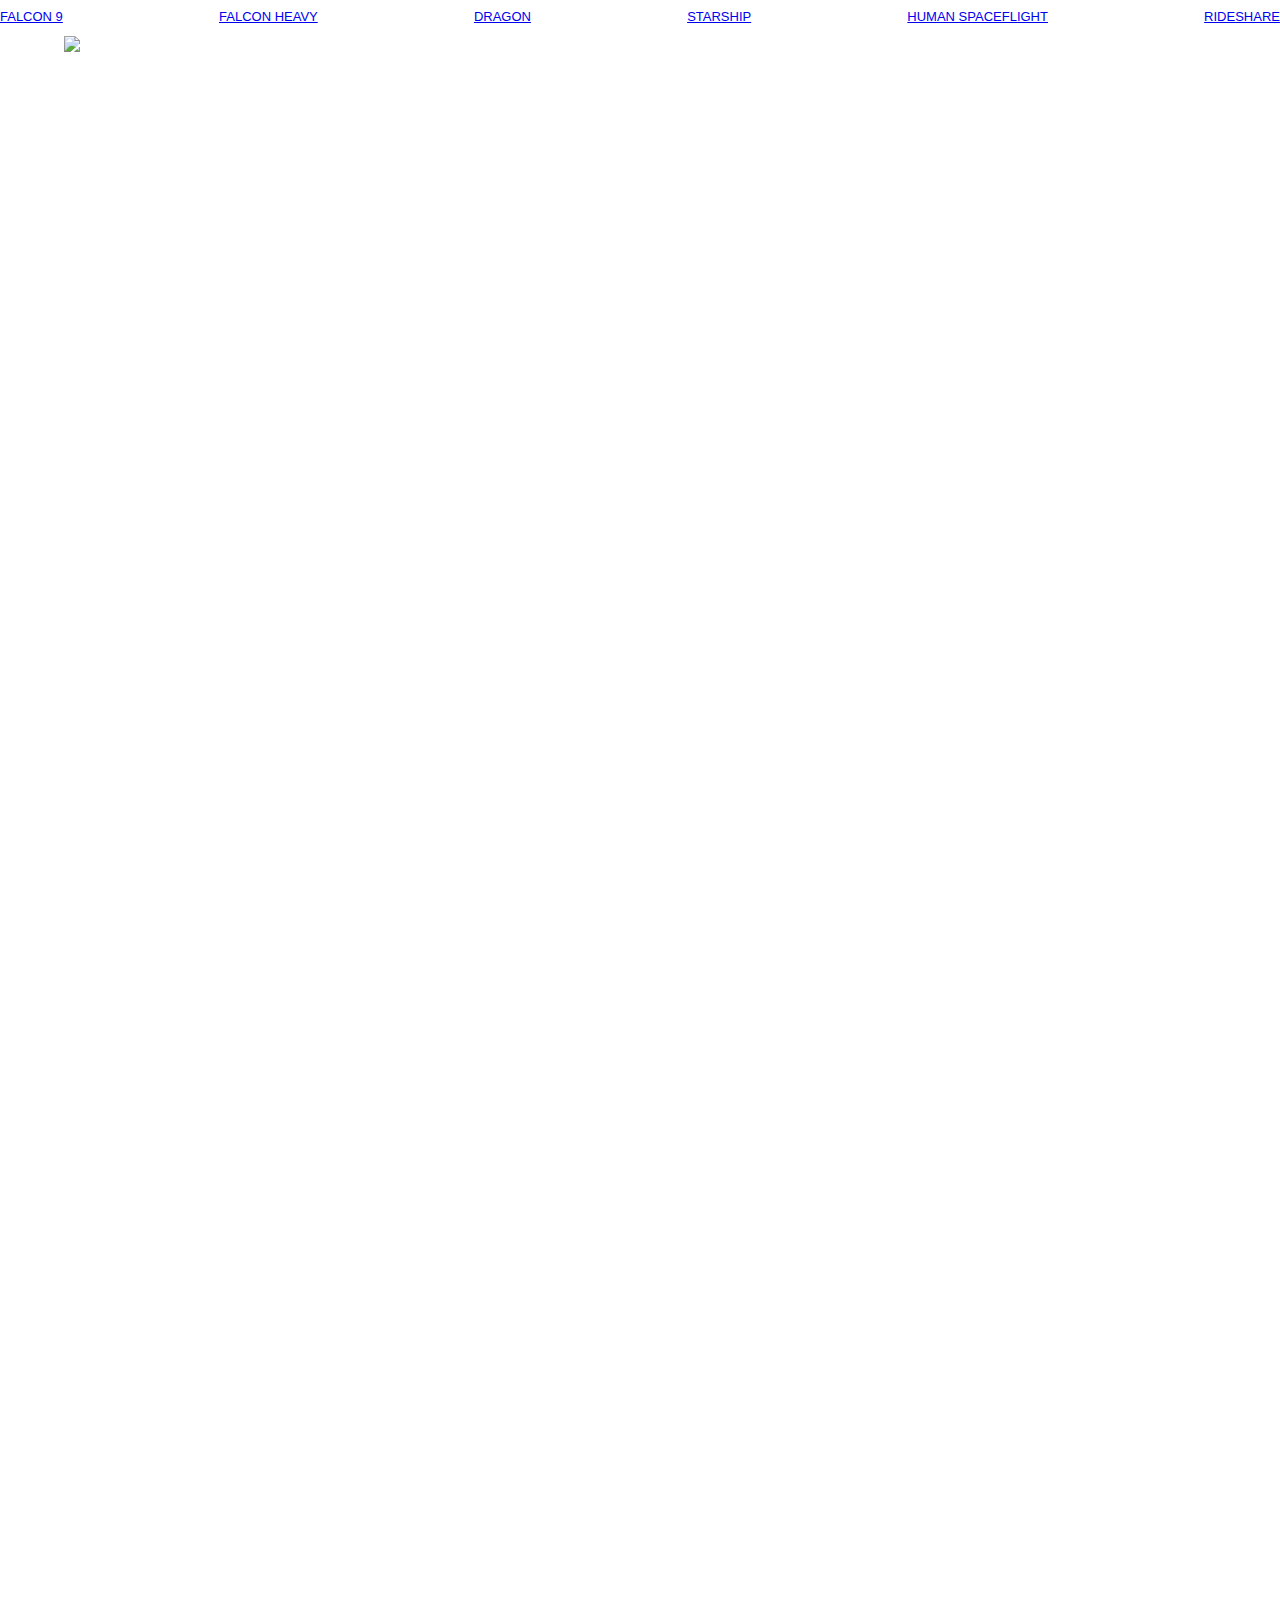
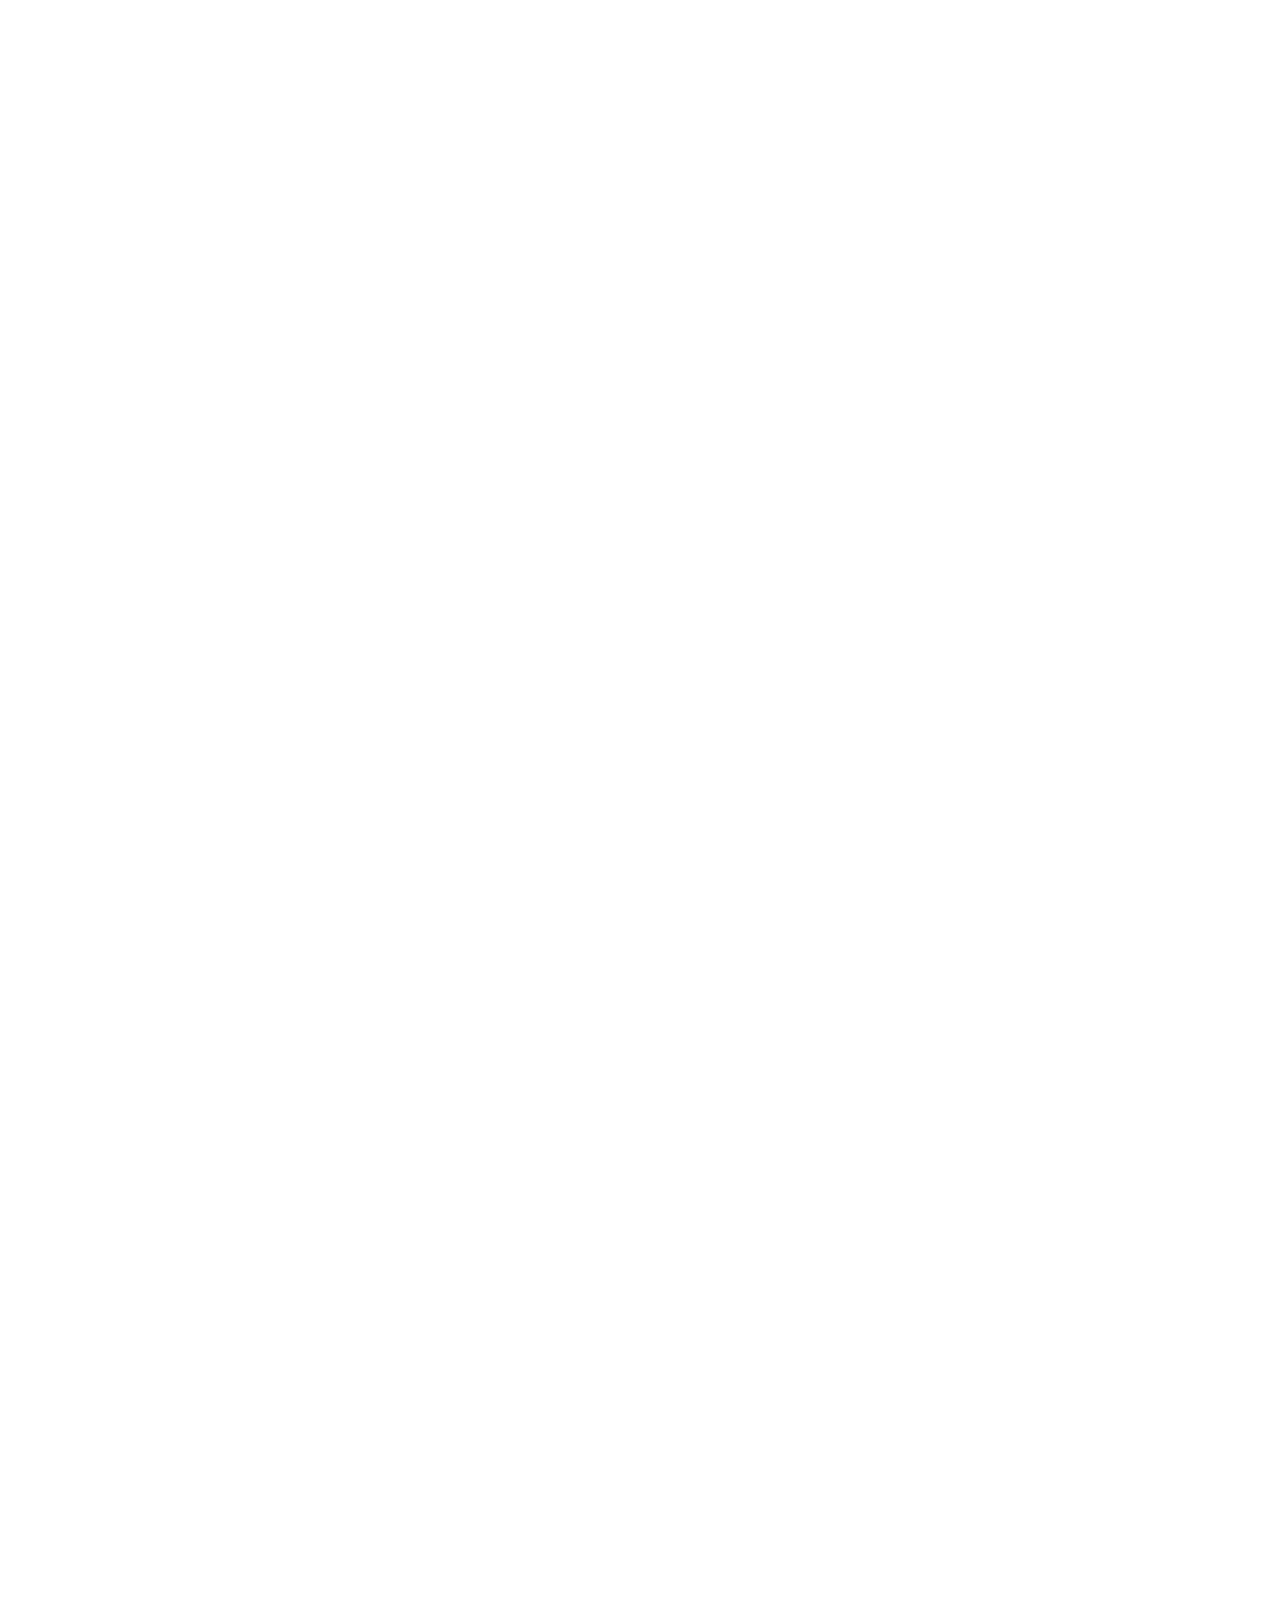
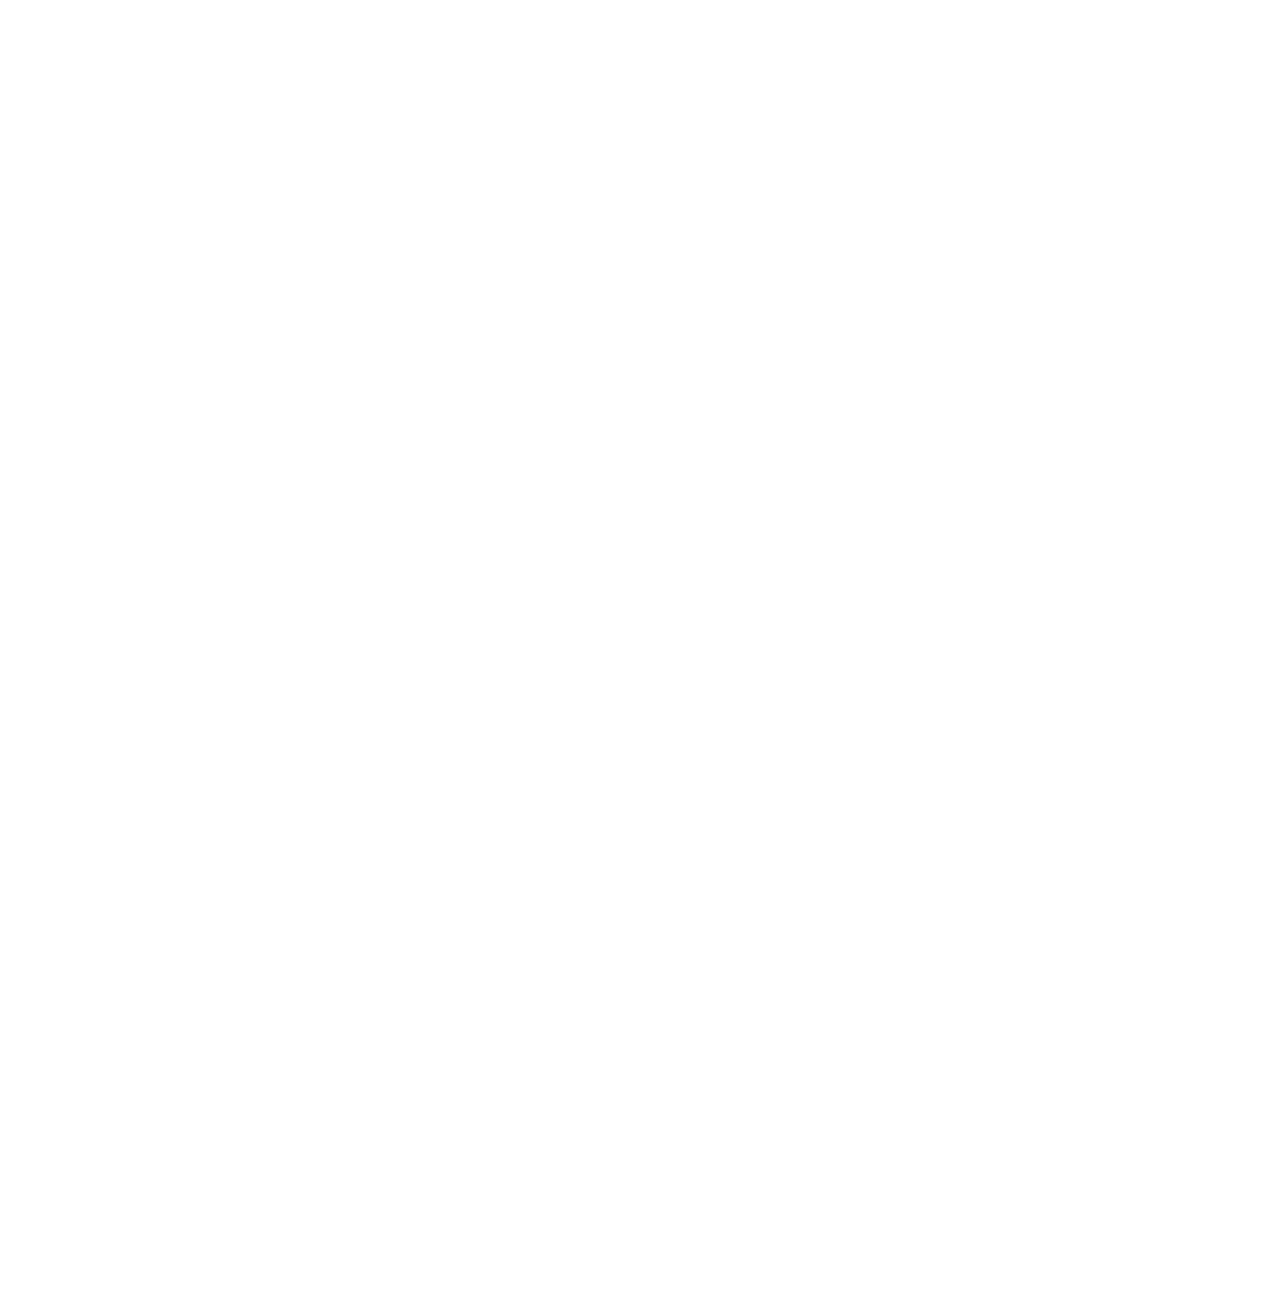
==== index.html @ b1ac3ae5 "still working on it" ====
<!DOCTYPE html>
<html>
<head>
    <title>SpaceX</title>
    <link rel="stylesheet" href="reset.css"/>
    <link rel="stylesheet" href="index.css"/>
</head>
<body>
    <header>
        <div>
            <img src="https://cdn.freebiesupply.com/logos/large/2x/spacex-logo-black-and-white.png"/>    
            <nav class="nav-bar">
                <li>
                    <a href="#"> FALCON 9 </a>
                </li>
                <li>
                    <a href="#"> FALCON HEAVY </a>
                </li>
                <li>
                    <a href="#"> DRAGON </a>
                </li>
                <li>
                    <a href="#"> STARSHIP </a>
                </li>
                <li>
                    <a href="#"> HUMAN SPACEFLIGHT </a>
                </li>
                <li>
                    <a href="#"> RIDESHARE </a>
                </li>
            </nav>
            
            <nav class="hamburger-icon" >
                <a href="#" class="navicon"></a>
            </nav> 
        </div>
    </header>
    <section class="page-1">
        
    </section>
    <section class="page-2">

    </section>
    <section class="page-3">

    </section>
    <section class="page-4">

    </section>
    <section class="page-5">

    </section>
    <footer class="footer">

    </footer>
</body>   
</html>
---- index.css ----
body {
    width: 100vw;
    height: 500vh;
}

header {
    width: 100%;
    height: 100px;
    margin: 0;
    position: absolute;
    justify-content: space-between;
    align-items: baseline;
}

/* header > div {
    list-style-type: none;
    max-width: 1000px;
    height: 100%;
    width: 100%;
    margin: 0 auto;
    display: flex;
    justify-content: space-between;
    align-items: center; */
/* } */


header img {
    width: 220px;
    position: absolute;
    display: flex;
    /* flex-direction: row; */
    /* display: block; */
    /* position: relative; */
    top: 4vh;
    left: 5vw;
    z-index: 10;
    /* margin: 4vh auto auto 5vw; */
}

/* header ul {
    /* height: 15vh; */
    /* width: 60vw;
    display: flex;
    /* flex-direction: row; */
    /* justify-content: space-between;
} */ 
  
.nav-bar {
    font-size: 13px;
    color: white;
    text-decoration: none;
    position: relative;
    display: flex;
    flex-direction: row;
    justify-content: space-between;
    align-items: baseline;
    flex-wrap: nowrap;
    list-style-type: none;
    font-family: Arial, Helvetica, sans-serif;
    margin: 10px auto;
    z-index: 11;
}

.hamburger-icon {
    height: 10px;
    width: 10px;
    color: white;
    right: 0;
    position: ;

}

.page-1 {
    width: 100vw;
    height: 100vh;
    background-image: url('https://www.spacex.com/static/images/backgrounds/starlinkstreak_desktop.webp');
    position: relative;
    background-size: cover;
    background-position: center;
}

.page-2 {
    width: 100vw;
    height: 100vh;
    background-image: url('https://cdn.discordapp.com/attachments/727541480243331142/732359443928580146/gps3_launch_desktop_02.jpg');
    position: relative;
    background-size: cover;
    background-position: center;
    
    
}

.page-3 {
    width: 100vw;
    height: 100vh;
    background-image: url('https://www.spacex.com/static/images/backgrounds/starlinkstreak_desktop.webp');
    position: relative;
    background-size: cover;
    background-position: center;
    
}

.page-4 {
    width: 100vw;
    height: 100vh;
    background-image: url('https://www.spacex.com/static/images/backgrounds/starlinkstreak_desktop.webp');
    position: relative;
    background-size: cover;
    background-position: center;
}

.page-5 {
    width: 100vw;
    height: 100vh;
    background-image: url('https://www.spacex.com/static/images/backgrounds/starlinkstreak_desktop.webp');
    position: relative;
    background-size: cover;
    background-position: center;
    
    
}

.footer {

}
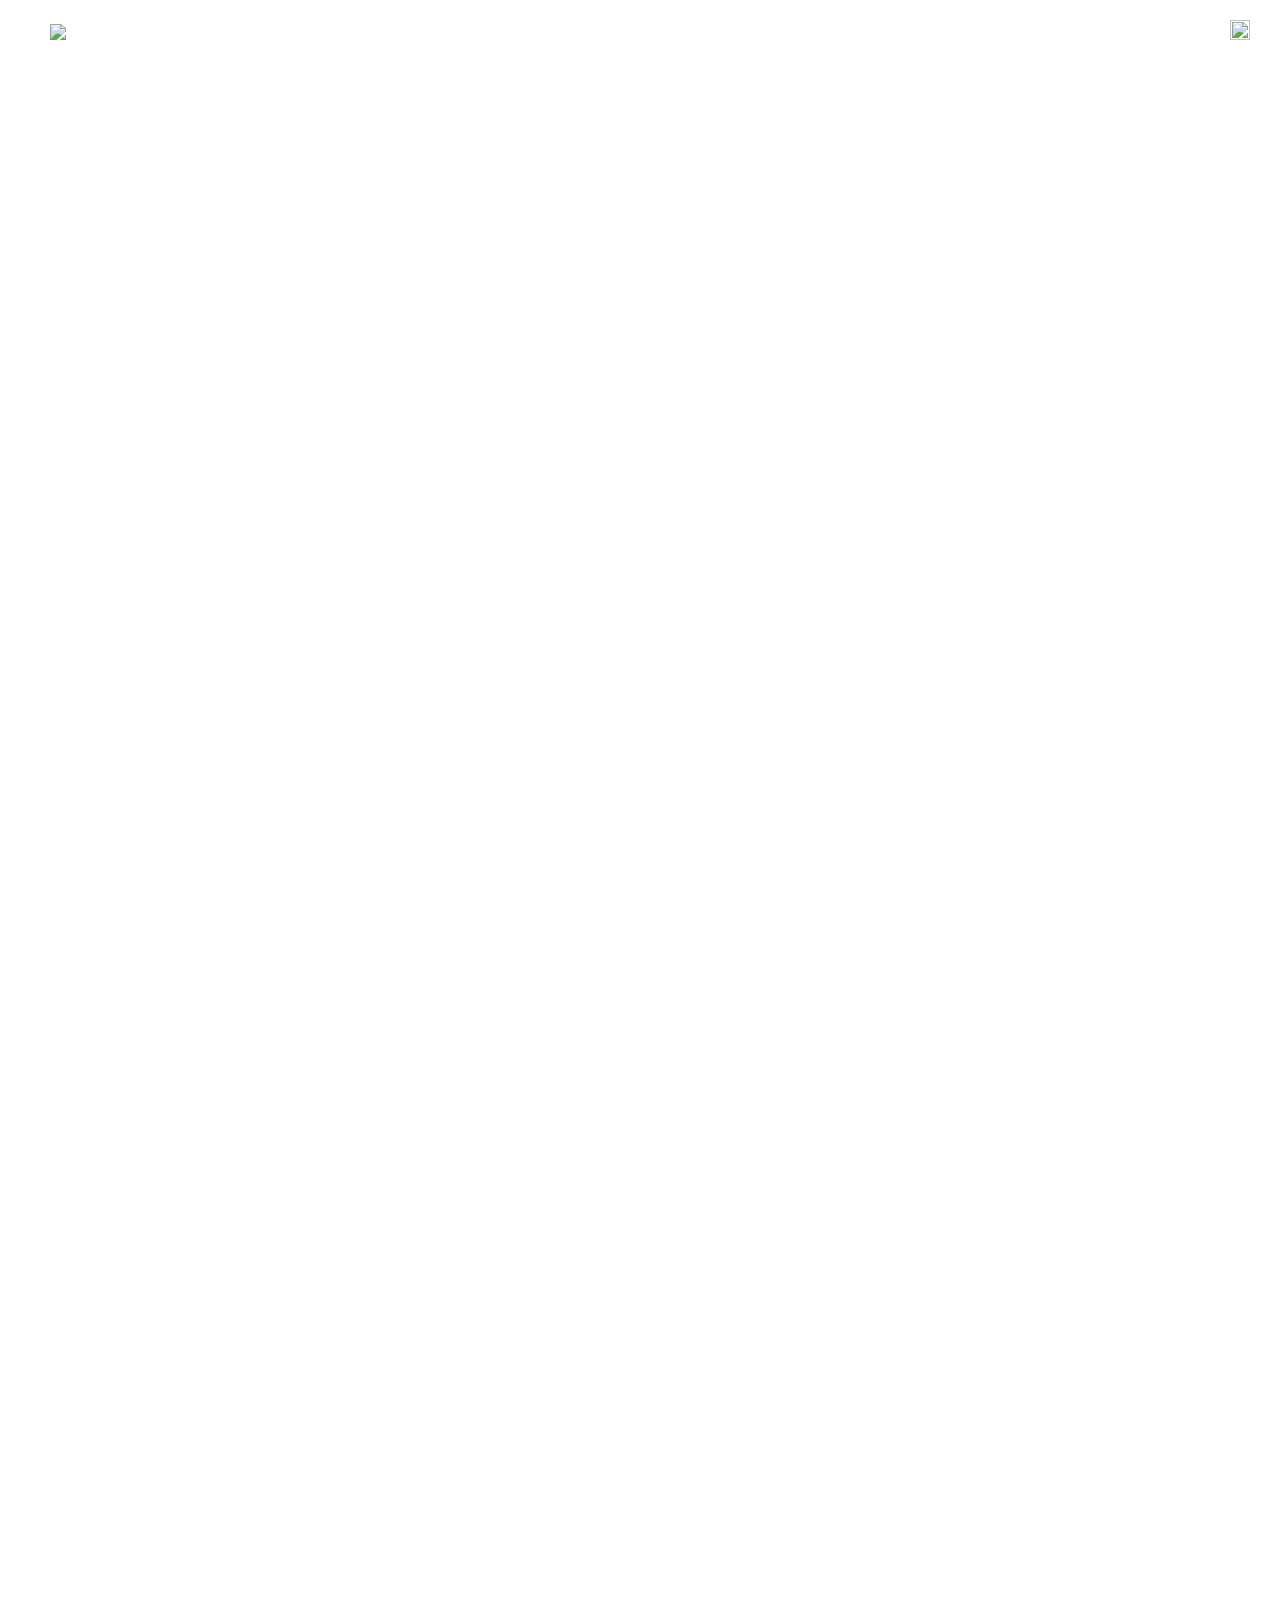
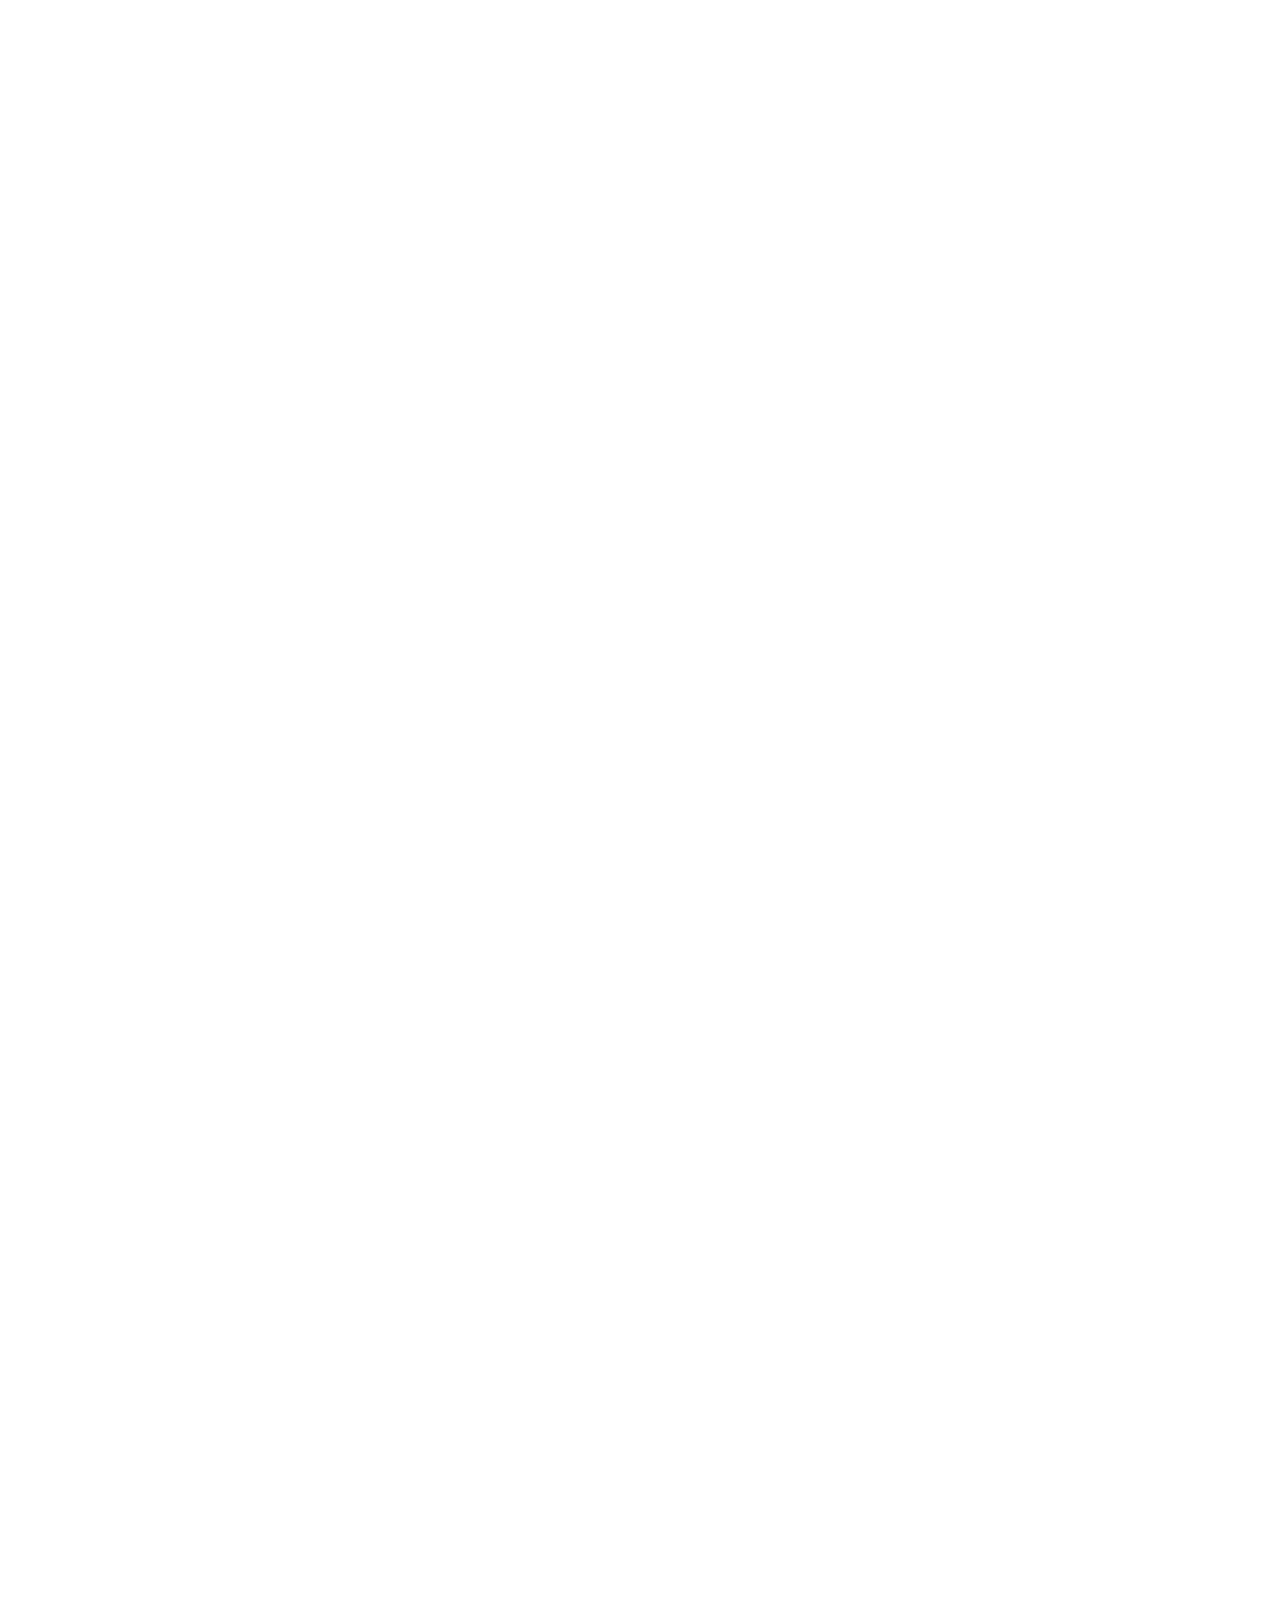
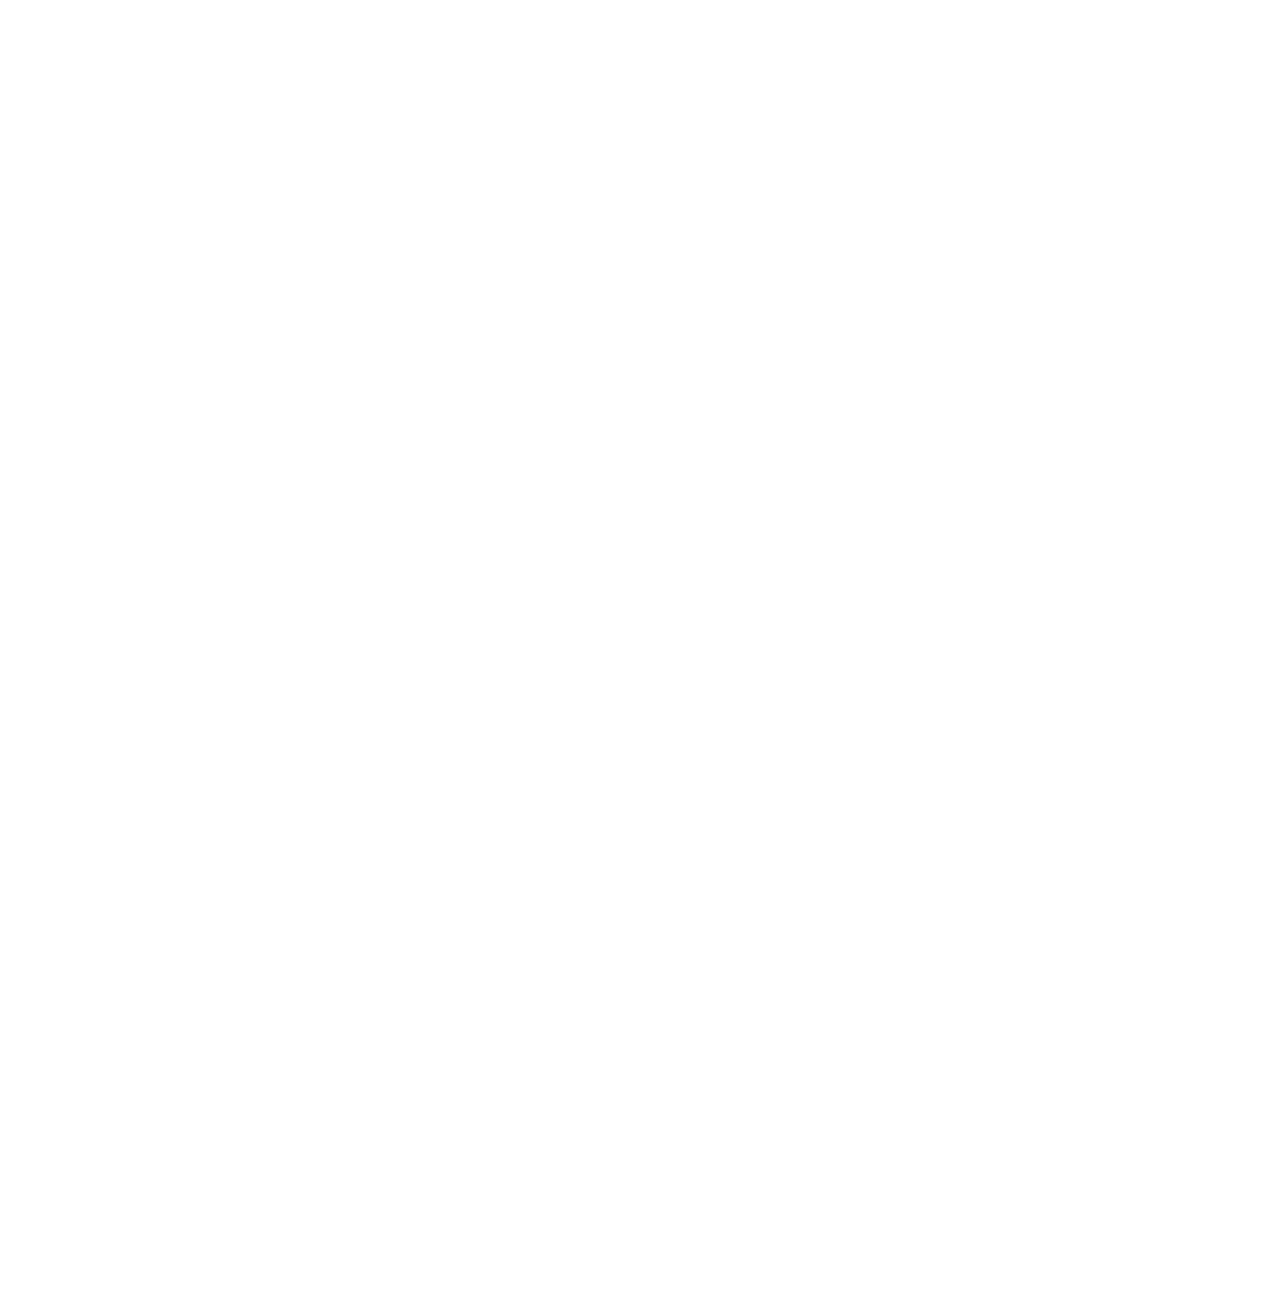
==== commit 1ebcab40: "getting close" ====
--- a/index.html
+++ b/index.html
@@ -6,49 +6,52 @@
     <link rel="stylesheet" href="index.css"/>
 </head>
 <body>
-    <header>
-        <div>
-            <img src="https://cdn.freebiesupply.com/logos/large/2x/spacex-logo-black-and-white.png"/>    
+    <section class="pages page-1">
+        <header>
+            <img class="logo" src="https://cdn.freebiesupply.com/logos/large/2x/spacex-logo-black-and-white.png"/>    
             <nav class="nav-bar">
-                <li>
-                    <a href="#"> FALCON 9 </a>
-                </li>
-                <li>
-                    <a href="#"> FALCON HEAVY </a>
-                </li>
-                <li>
-                    <a href="#"> DRAGON </a>
-                </li>
-                <li>
-                    <a href="#"> STARSHIP </a>
-                </li>
-                <li>
-                    <a href="#"> HUMAN SPACEFLIGHT </a>
-                </li>
-                <li>
-                    <a href="#"> RIDESHARE </a>
-                </li>
+                <a class="a-tag" href="#"> FALCON 9 </a>
+                <a class="a-tag" href="#"> FALCON HEAVY </a>
+                <a class="a-tag" href="#"> DRAGON </a>
+                <a class="a-tag" href="#"> STARSHIP </a>
+                <a class="a-tag" href="#"> HUMAN SPACEFLIGHT </a>
+                <a class="a-tag" href="#"> RIDESHARE </a>
             </nav>
+            <img class="hamburger-icon" src="https://previews.123rf.com/images/fokaspokas/fokaspokas1809/fokaspokas180900164/108564673-hamburger-menu-web-icon-white-icon-with-shadow-on-transparent-background.jpg"/> 
             
-            <nav class="hamburger-icon" >
-                <a href="#" class="navicon"></a>
-            </nav> 
+        </header>
+        <div class="main-page-content">
+            <h3>UPCOMING LAUNCH</h3>
+            <h1>STARLINK MISSION</h1>
+            <button>UPDATE</button>
         </div>
-    </header>
-    <section class="page-1">
-        
     </section>
-    <section class="page-2">
-
+    <section class="pages page-2">
+        <div class="main-page-content">
+            <h1>GPS III SPACE VEHICLE 03 MISSION</h1>
+            <button>REPLAY</button>
+        </div>
     </section>
-    <section class="page-3">
-
+    <section class="pages page-3">
+        <div class="main-page-content">
+            <h1 class="right-main-page-content">RETURNING HUMAN SPACEFLIGHT TO THE UNITED STATES</h1>
+            <button>LEARN MORE</button>
+        </div>
     </section>
-    <section class="page-4">
-
+    <section class="pages page-4">
+        <div class="main-page-content">
+            <h1>CREW DRAGON DOCKING SIMULATOR</h1>
+            <p class="text">Crew Dragon is designed to autonomously dock and undock with the International Space Station. However, the crew can take manual control of the spacecraft if necessary.
+            <button>TRY IT</button>
+        </div>
     </section>
-    <section class="page-5">
-
+    <section class="pages page-5">
+        <div class="main-page-content">
+            <h3>05/01/20</h3>
+            <h1>NASA SELECTS LUNAR OPTIMIZED STARSHIP</h1>
+            <p class="text">NASA selected SpaceX to develop a lunar optimized Starship to transport crew between lunar orbit and the surface of the Moon as part of NASA’s Artemis program.</p>
+            <button>LEARN MORE</button>
+        </div>
     </section>
     <footer class="footer">
 
--- a/index.css
+++ b/index.css
@@ -1,123 +1,113 @@
-body {
+/* body {
     width: 100vw;
-    height: 500vh;
-}
+    height: 100vh;
+} */
 
 header {
+    display: flex;
     width: 100%;
     height: 100px;
     margin: 0;
-    position: absolute;
+    margin-top: 20px;
     justify-content: space-between;
     align-items: baseline;
+    text-align: center;
 }
 
-/* header > div {
-    list-style-type: none;
-    max-width: 1000px;
-    height: 100%;
-    width: 100%;
-    margin: 0 auto;
+
+ .logo {
+    width: 220px;
+    margin-left: 50px;
+}
+  
+.nav-bar {
+    width: 55%;
     display: flex;
     justify-content: space-between;
-    align-items: center; */
-/* } */
-
-
-header img {
-    width: 220px;
-    position: absolute;
-    display: flex;
-    /* flex-direction: row; */
-    /* display: block; */
-    /* position: relative; */
-    top: 4vh;
-    left: 5vw;
-    z-index: 10;
-    /* margin: 4vh auto auto 5vw; */
+    padding: 0;
 }
 
-/* header ul {
-    /* height: 15vh; */
-    /* width: 60vw;
-    display: flex;
-    /* flex-direction: row; */
-    /* justify-content: space-between;
-} */ 
-  
-.nav-bar {
+.a-tag {
+    text-decoration: none;
+    color: white;
     font-size: 13px;
-    color: white;
-    text-decoration: none;
-    position: relative;
-    display: flex;
-    flex-direction: row;
-    justify-content: space-between;
-    align-items: baseline;
-    flex-wrap: nowrap;
-    list-style-type: none;
     font-family: Arial, Helvetica, sans-serif;
-    margin: 10px auto;
-    z-index: 11;
 }
 
 .hamburger-icon {
-    height: 10px;
-    width: 10px;
-    color: white;
-    right: 0;
-    position: ;
+    height: 20px;
+    width: 20px;
+    margin-right: 30px;
+    background-color: transparent;
+    color: navy;
 
 }
 
-.page-1 {
+.pages {
     width: 100vw;
     height: 100vh;
-    background-image: url('https://www.spacex.com/static/images/backgrounds/starlinkstreak_desktop.webp');
-    position: relative;
+    display: flex;   
     background-size: cover;
     background-position: center;
 }
 
+.main-page-content {
+    height: 200px;
+    width: 500px;
+    display: flex;
+    flex-direction: column;
+    justify-content: space-between;
+    color: white;
+    font-family: Arial, Helvetica, sans-serif;
+    margin-left: 50px;
+    margin-bottom: 100px;
+}
+
+h1 {
+    font-size: 45px;
+    margin-bottom: 50px;
+}
+
+h3 {
+    margin-bottom: 30px;
+}
+
+button {
+    height: 140px;
+    width: 185px;
+    background-color: transparent;
+    color: white;
+    outline: white;
+    outline-style: solid;    
+    border: none;
+}
+.page-1 {
+    background-image: url('https://www.spacex.com/static/images/backgrounds/starlinkstreak_desktop.webp');
+    flex-direction: column;
+    justify-content: space-between;
+}
+
 .page-2 {
-    width: 100vw;
-    height: 100vh;
     background-image: url('https://cdn.discordapp.com/attachments/727541480243331142/732359443928580146/gps3_launch_desktop_02.jpg');
-    position: relative;
-    background-size: cover;
-    background-position: center;
-    
-    
+    flex-direction: column;
+    justify-content: space-between;
 }
 
 .page-3 {
-    width: 100vw;
-    height: 100vh;
-    background-image: url('https://www.spacex.com/static/images/backgrounds/starlinkstreak_desktop.webp');
-    position: relative;
-    background-size: cover;
-    background-position: center;
-    
+    background-image: url('https://cdn.discordapp.com/attachments/727541480243331142/732359453621485609/home_demo2.jpg');
+    flex-direction: column;
+    justify-content: space-between;
 }
 
 .page-4 {
-    width: 100vw;
-    height: 100vh;
-    background-image: url('https://www.spacex.com/static/images/backgrounds/starlinkstreak_desktop.webp');
-    position: relative;
-    background-size: cover;
-    background-position: center;
+    background-image: url('https://www.spacex.com/static/images/content/iss_docking_sim.jpg'); 
+    /* put this in html. use background color black, img. */
 }
 
 .page-5 {
-    width: 100vw;
-    height: 100vh;
-    background-image: url('https://www.spacex.com/static/images/backgrounds/starlinkstreak_desktop.webp');
-    position: relative;
-    background-size: cover;
-    background-position: center;
-    
-    
+    background-image: url('https://cdn.discordapp.com/attachments/727541480243331142/732359453847978074/home_moon.jpg');
+    flex-direction: column;
+    justify-content: space-between;
 }
 
 .footer {
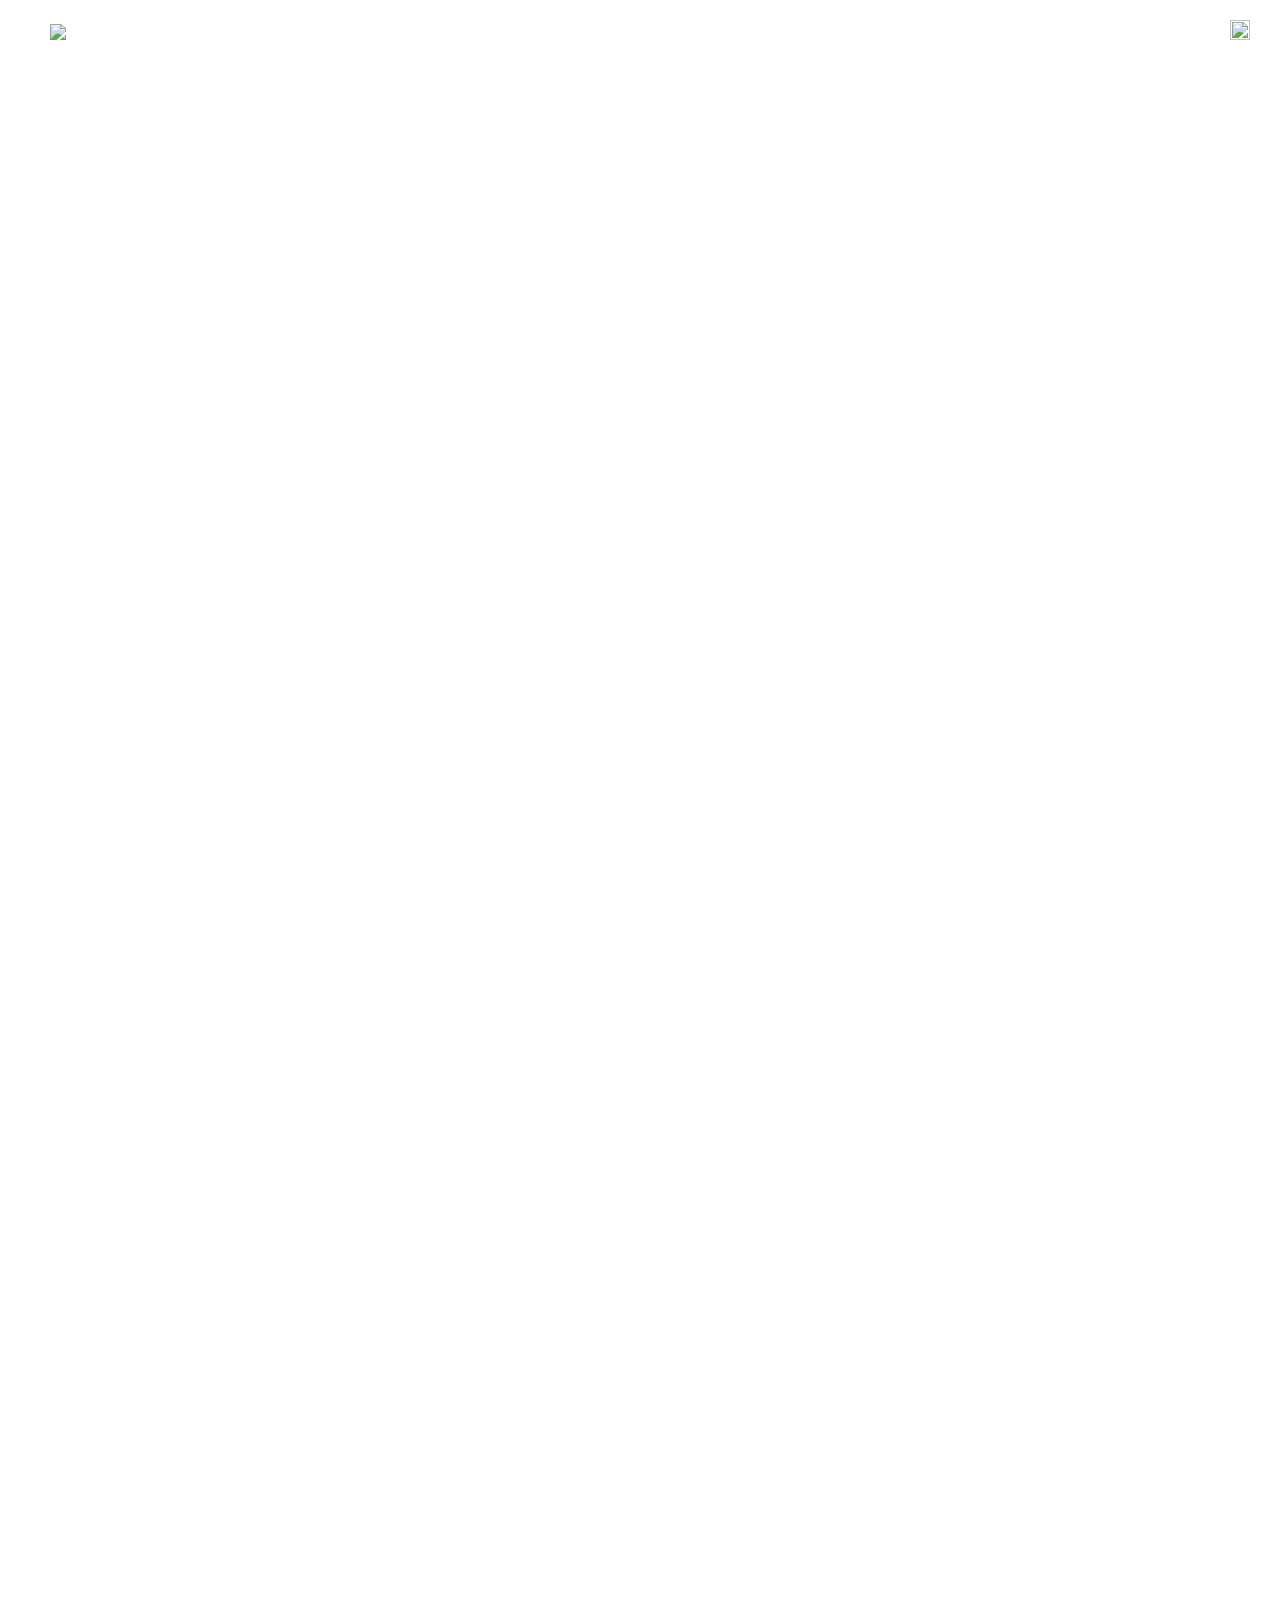
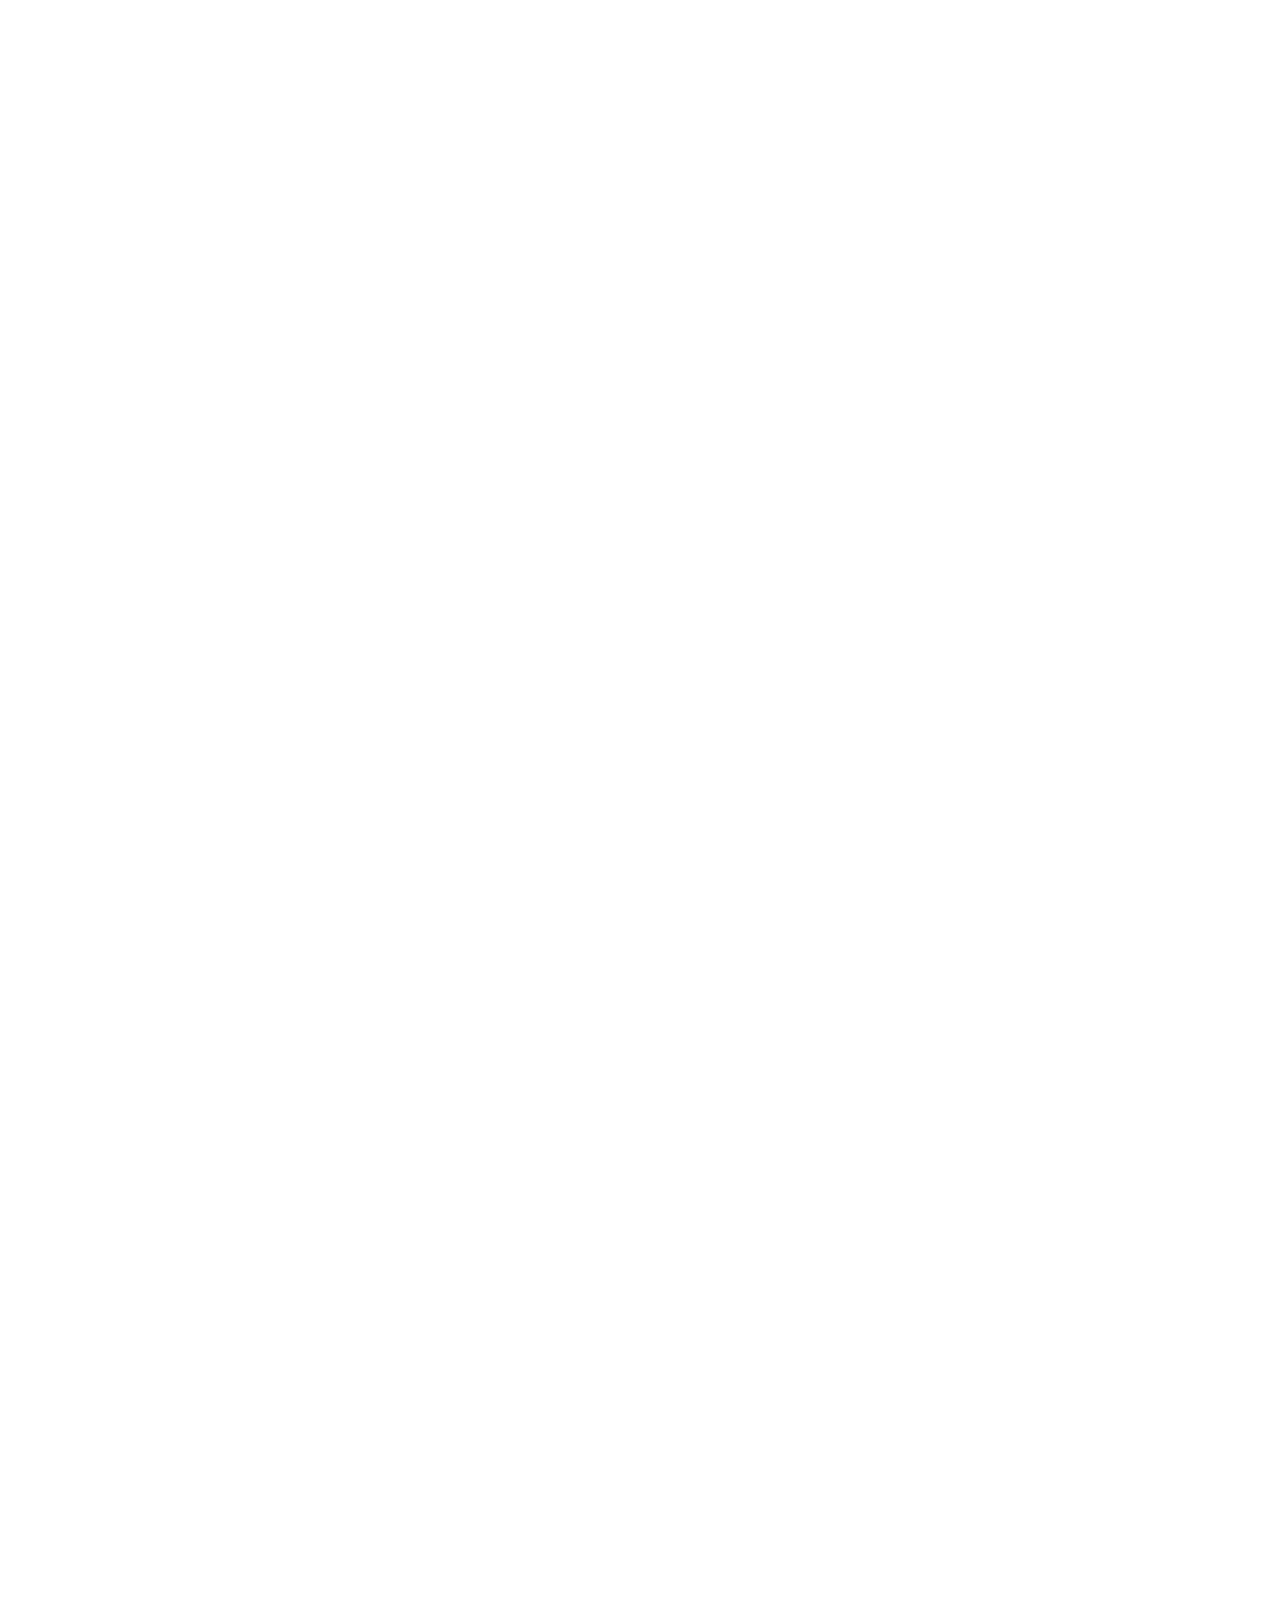
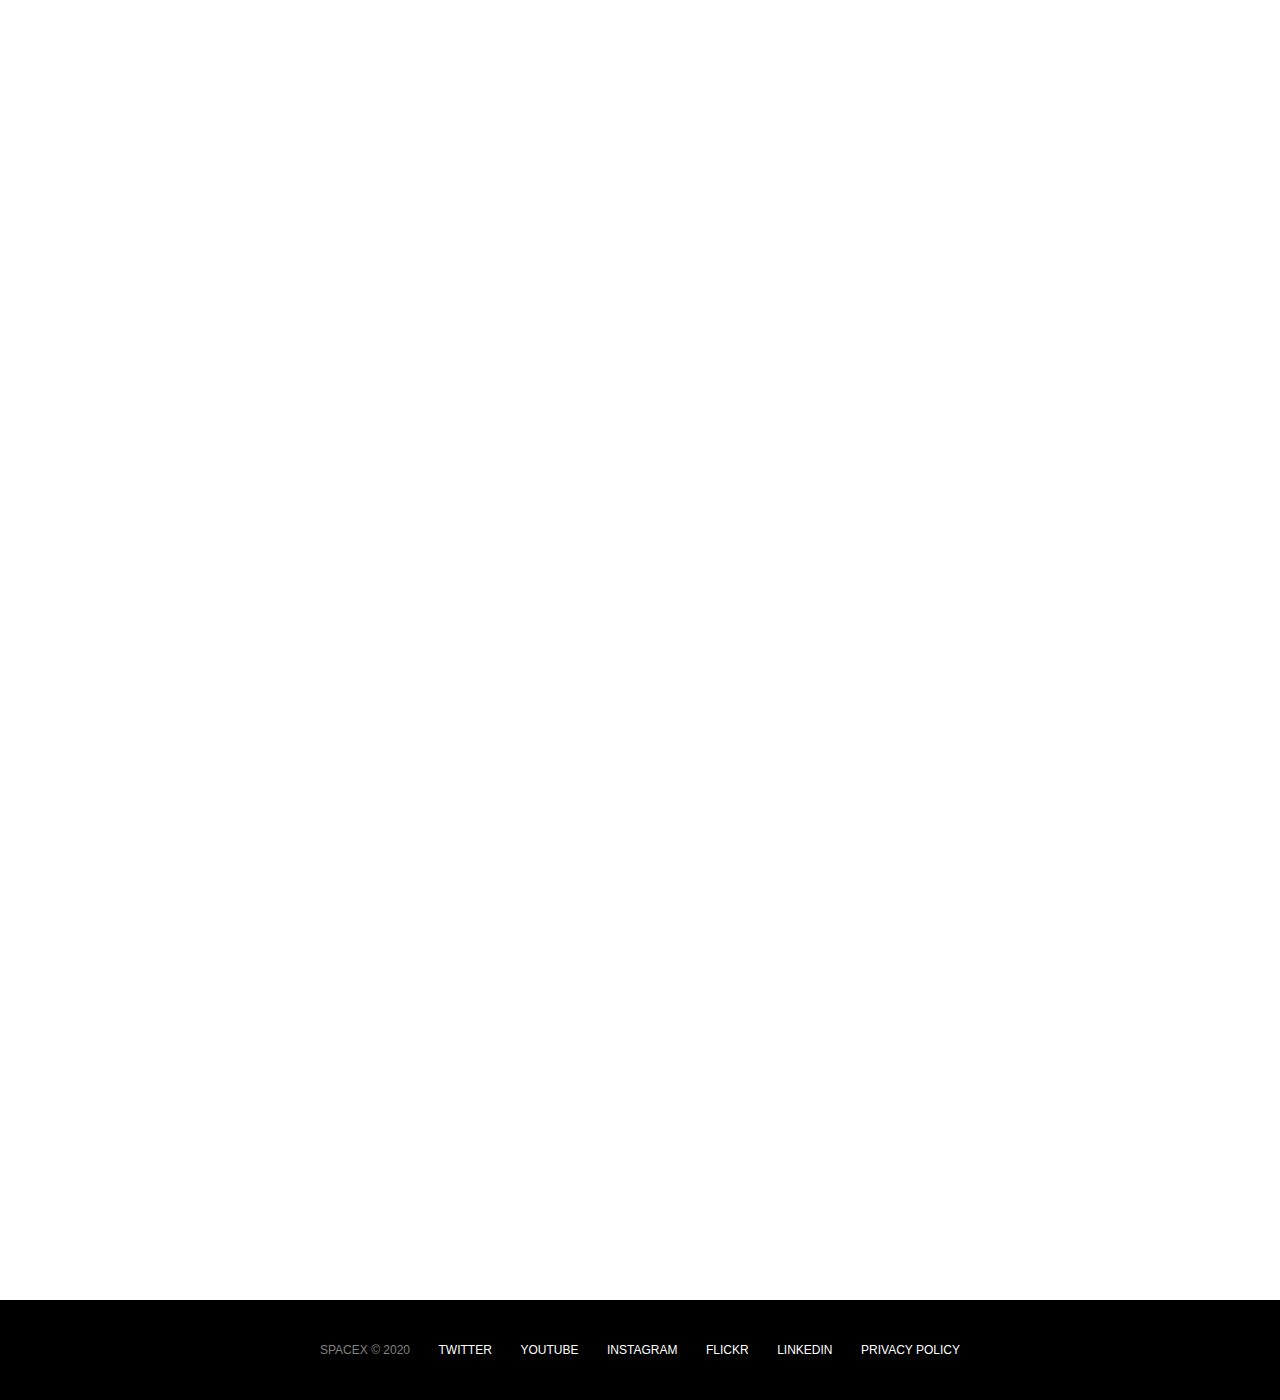
==== commit 9d702bc4: "still working on it" ====
--- a/index.html
+++ b/index.html
@@ -28,13 +28,13 @@
     </section>
     <section class="pages page-2">
         <div class="main-page-content">
-            <h1>GPS III SPACE VEHICLE 03 MISSION</h1>
+            <h1 class="right-main-page-content">GPS III SPACE VEHICLE 03 MISSION</h1>
             <button>REPLAY</button>
         </div>
     </section>
     <section class="pages page-3">
         <div class="main-page-content">
-            <h1 class="right-main-page-content">RETURNING HUMAN SPACEFLIGHT TO THE UNITED STATES</h1>
+            <h1 >RETURNING HUMAN SPACEFLIGHT TO THE UNITED STATES</h1>
             <button>LEARN MORE</button>
         </div>
     </section>
@@ -48,13 +48,21 @@
     <section class="pages page-5">
         <div class="main-page-content">
             <h3>05/01/20</h3>
-            <h1>NASA SELECTS LUNAR OPTIMIZED STARSHIP</h1>
+            <h1 class="right-main-page-content">NASA SELECTS LUNAR OPTIMIZED STARSHIP</h1>
             <p class="text">NASA selected SpaceX to develop a lunar optimized Starship to transport crew between lunar orbit and the surface of the Moon as part of NASA’s Artemis program.</p>
             <button>LEARN MORE</button>
         </div>
     </section>
     <footer class="footer">
-
+        <div class="footer-text">
+            <a class="not-bolded" href="#">SPACEX © 2020</a>
+            <a class="a-tag" href="#">TWITTER</a>
+            <a class="a-tag" href="#">YOUTUBE</a>
+            <a class="a-tag" href="#">INSTAGRAM</a>
+            <a class="a-tag" href="#">FLICKR</a>
+            <a class="a-tag" href="#">LINKEDIN</a>
+            <a class="a-tag" href="#">PRIVACY POLICY</a>
+        </div>
     </footer>
 </body>   
 </html>--- a/index.css
+++ b/index.css
@@ -25,12 +25,12 @@
     display: flex;
     justify-content: space-between;
     padding: 0;
+    font-size: 13px;
 }
 
 .a-tag {
     text-decoration: none;
     color: white;
-    font-size: 13px;
     font-family: Arial, Helvetica, sans-serif;
 }
 
@@ -61,6 +61,10 @@
     font-family: Arial, Helvetica, sans-serif;
     margin-left: 50px;
     margin-bottom: 100px;
+}
+
+.right-main-page-content {
+    margin: 
 }
 
 h1 {
@@ -111,5 +115,33 @@
 }
 
 .footer {
+    height: 100px;
+    width: 100%;
+    background-color: black;
+    display: flex;
+    justify-content: space-around;
+    align-items: center;
+    padding: 0;
 
 }
+
+.not-bolded {
+    font-size: 12px;
+    font-weight: lighter;
+    color: gray;
+    text-decoration: none;
+    font-family: Arial, Helvetica, sans-serif;
+}
+
+.footer-text {
+    display: flex;
+    width: 50%;
+    height: 100px;
+    background-color: black;
+    margin: 0;
+    justify-content: space-between;
+    /* align-items: baseline; */
+    text-align: center;
+    font-size: 12px;
+    align-items: center;
+}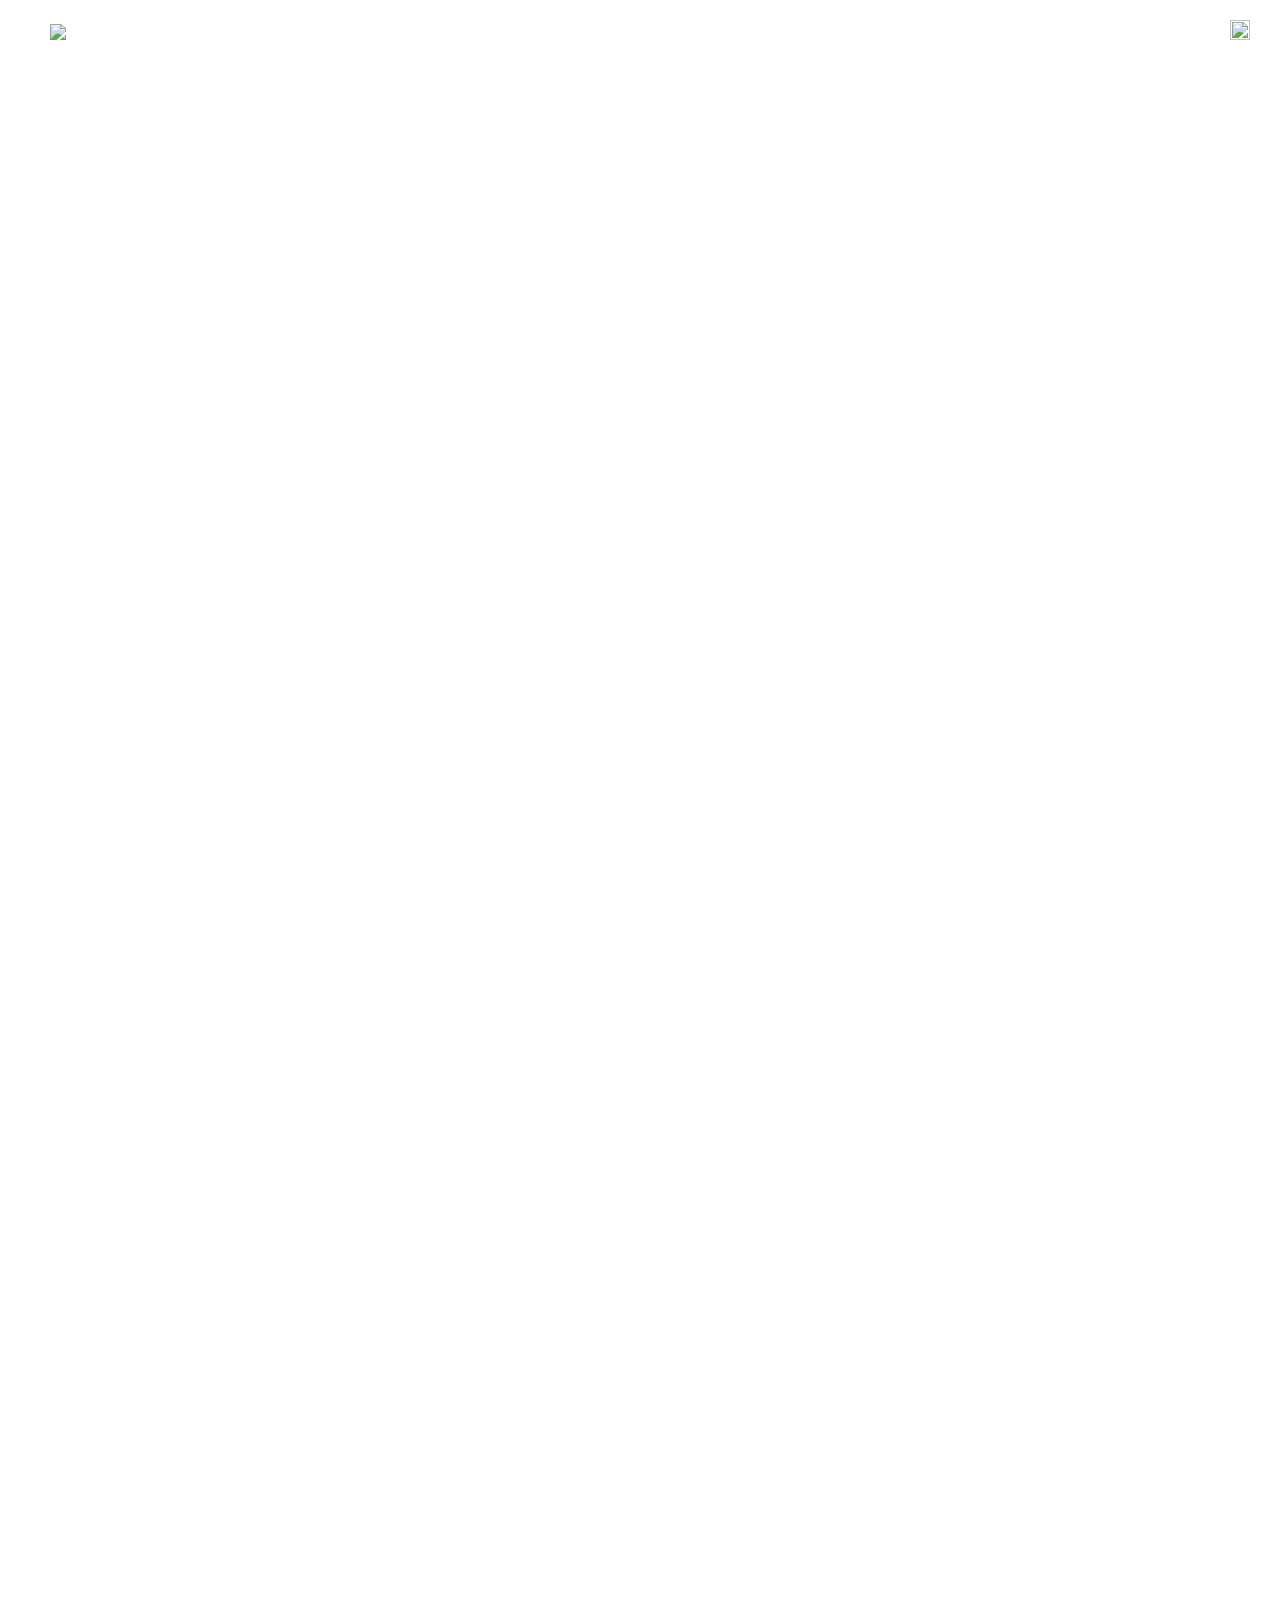
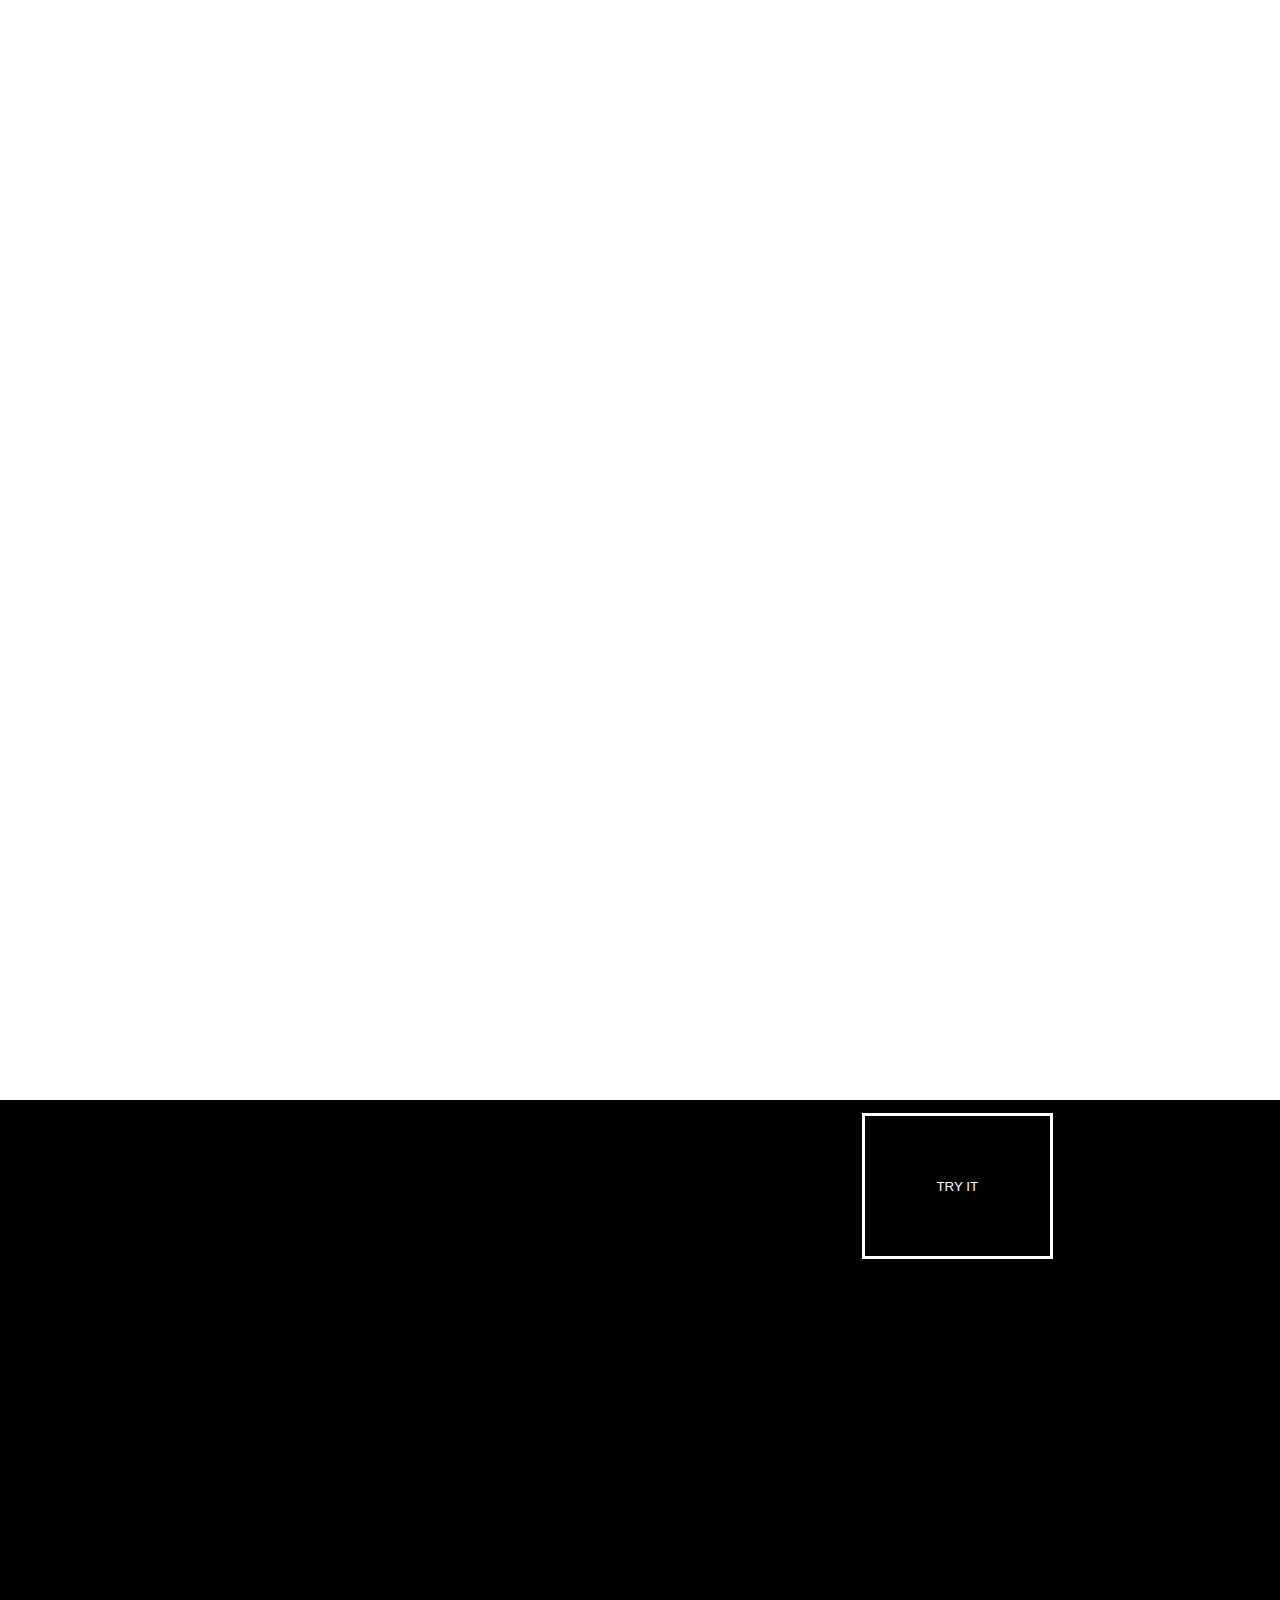
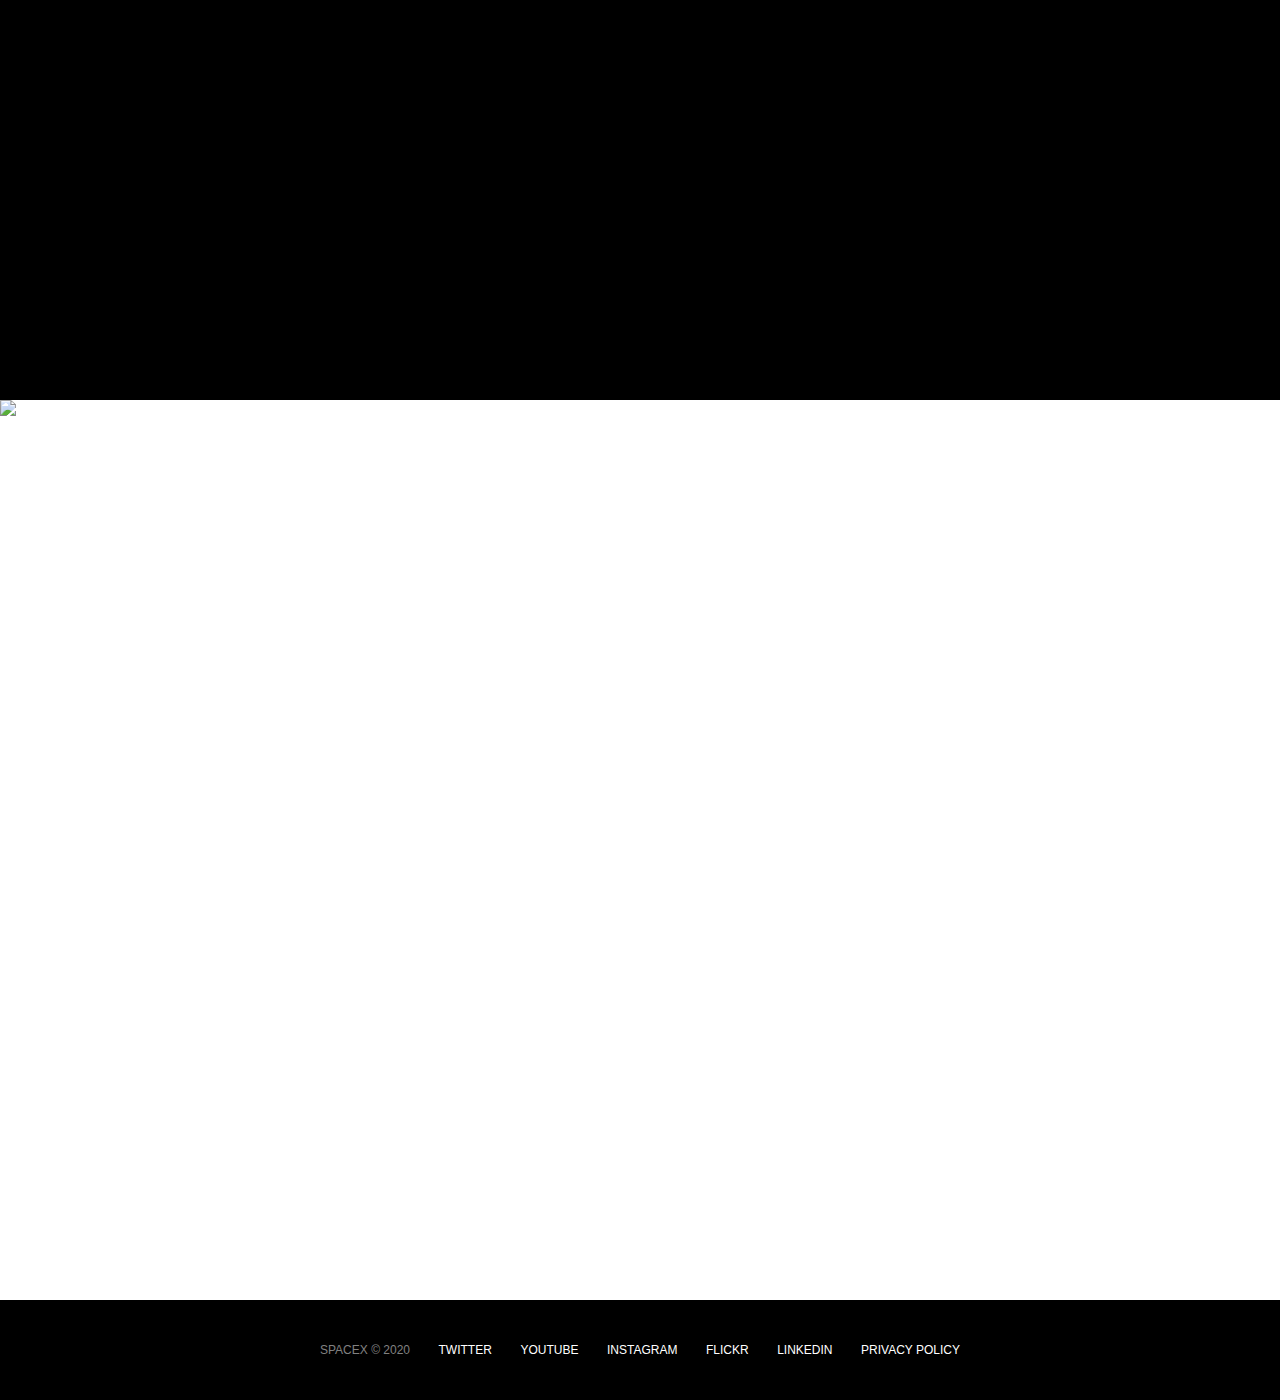
==== commit b91be5ac: "almost there" ====
--- a/index.html
+++ b/index.html
@@ -23,34 +23,37 @@
         <div class="main-page-content">
             <h3>UPCOMING LAUNCH</h3>
             <h1>STARLINK MISSION</h1>
-            <button>UPDATE</button>
+            <button class="button">UPDATE</button>
         </div>
     </section>
     <section class="pages page-2">
-        <div class="main-page-content">
-            <h1 class="right-main-page-content">GPS III SPACE VEHICLE 03 MISSION</h1>
-            <button>REPLAY</button>
+        <div class="right-main-page-content">
+            <h1 class="right-side-h1">GPS III SPACE VEHICLE 03 MISSION</h1>
+            <button class="button">REPLAY</button>
         </div>
     </section>
     <section class="pages page-3">
         <div class="main-page-content">
             <h1 >RETURNING HUMAN SPACEFLIGHT TO THE UNITED STATES</h1>
-            <button>LEARN MORE</button>
+            <button class="button">LEARN MORE</button>
         </div>
     </section>
     <section class="pages page-4">
-        <div class="main-page-content">
-            <h1>CREW DRAGON DOCKING SIMULATOR</h1>
-            <p class="text">Crew Dragon is designed to autonomously dock and undock with the International Space Station. However, the crew can take manual control of the spacecraft if necessary.
-            <button>TRY IT</button>
+        <div>
+            <div class="left-page-4">
+                <h1>CREW DRAGON DOCKING SIMULATOR</h1>
+                <p class="text">Crew Dragon is designed to autonomously dock and undock with the International Space Station. However, the crew can take manual control of the spacecraft if necessary.
+                <button class="button">TRY IT</button>
+            </div>
+            <img class="page-4-img" src="https://www.spacex.com/static/images/content/iss_docking_sim.jpg"/>
         </div>
     </section>
     <section class="pages page-5">
-        <div class="main-page-content">
+        <div class="right-main-page-content">
             <h3>05/01/20</h3>
-            <h1 class="right-main-page-content">NASA SELECTS LUNAR OPTIMIZED STARSHIP</h1>
+            <h1 class="right-side-h1">NASA SELECTS LUNAR OPTIMIZED STARSHIP</h1>
             <p class="text">NASA selected SpaceX to develop a lunar optimized Starship to transport crew between lunar orbit and the surface of the Moon as part of NASA’s Artemis program.</p>
-            <button>LEARN MORE</button>
+            <button class="button">LEARN MORE</button>
         </div>
     </section>
     <footer class="footer">
--- a/index.css
+++ b/index.css
@@ -25,6 +25,7 @@
     display: flex;
     justify-content: space-between;
     padding: 0;
+    margin-right: 300px;
     font-size: 13px;
 }
 
@@ -64,7 +65,15 @@
 }
 
 .right-main-page-content {
-    margin: 
+    height: 300px;
+    width: 500px;
+    display: flex;
+    flex-direction: column;
+    justify-content: space-between;
+    color: white;
+    font-family: Arial, Helvetica, sans-serif;
+    margin-left: 800px;
+    margin-bottom: 100px;
 }
 
 h1 {
@@ -85,6 +94,8 @@
     outline-style: solid;    
     border: none;
 }
+
+
 .page-1 {
     background-image: url('https://www.spacex.com/static/images/backgrounds/starlinkstreak_desktop.webp');
     flex-direction: column;
@@ -103,9 +114,24 @@
     justify-content: space-between;
 }
 
+.left-page-4 {
+    height: 100vh;
+    width; 40vw;
+    background-color: black;
+    display: flex;
+    left: 0;
+    /* put this in html. use background color black, img. */
+}
+
 .page-4 {
-    background-image: url('https://www.spacex.com/static/images/content/iss_docking_sim.jpg'); 
-    /* put this in html. use background color black, img. */
+    display: flex;
+}
+
+.page-4-img {
+    height: vh;
+    width: 60vw;
+    right: 0;
+    display: flex;
 }
 
 .page-5 {
@@ -140,7 +166,6 @@
     background-color: black;
     margin: 0;
     justify-content: space-between;
-    /* align-items: baseline; */
     text-align: center;
     font-size: 12px;
     align-items: center;
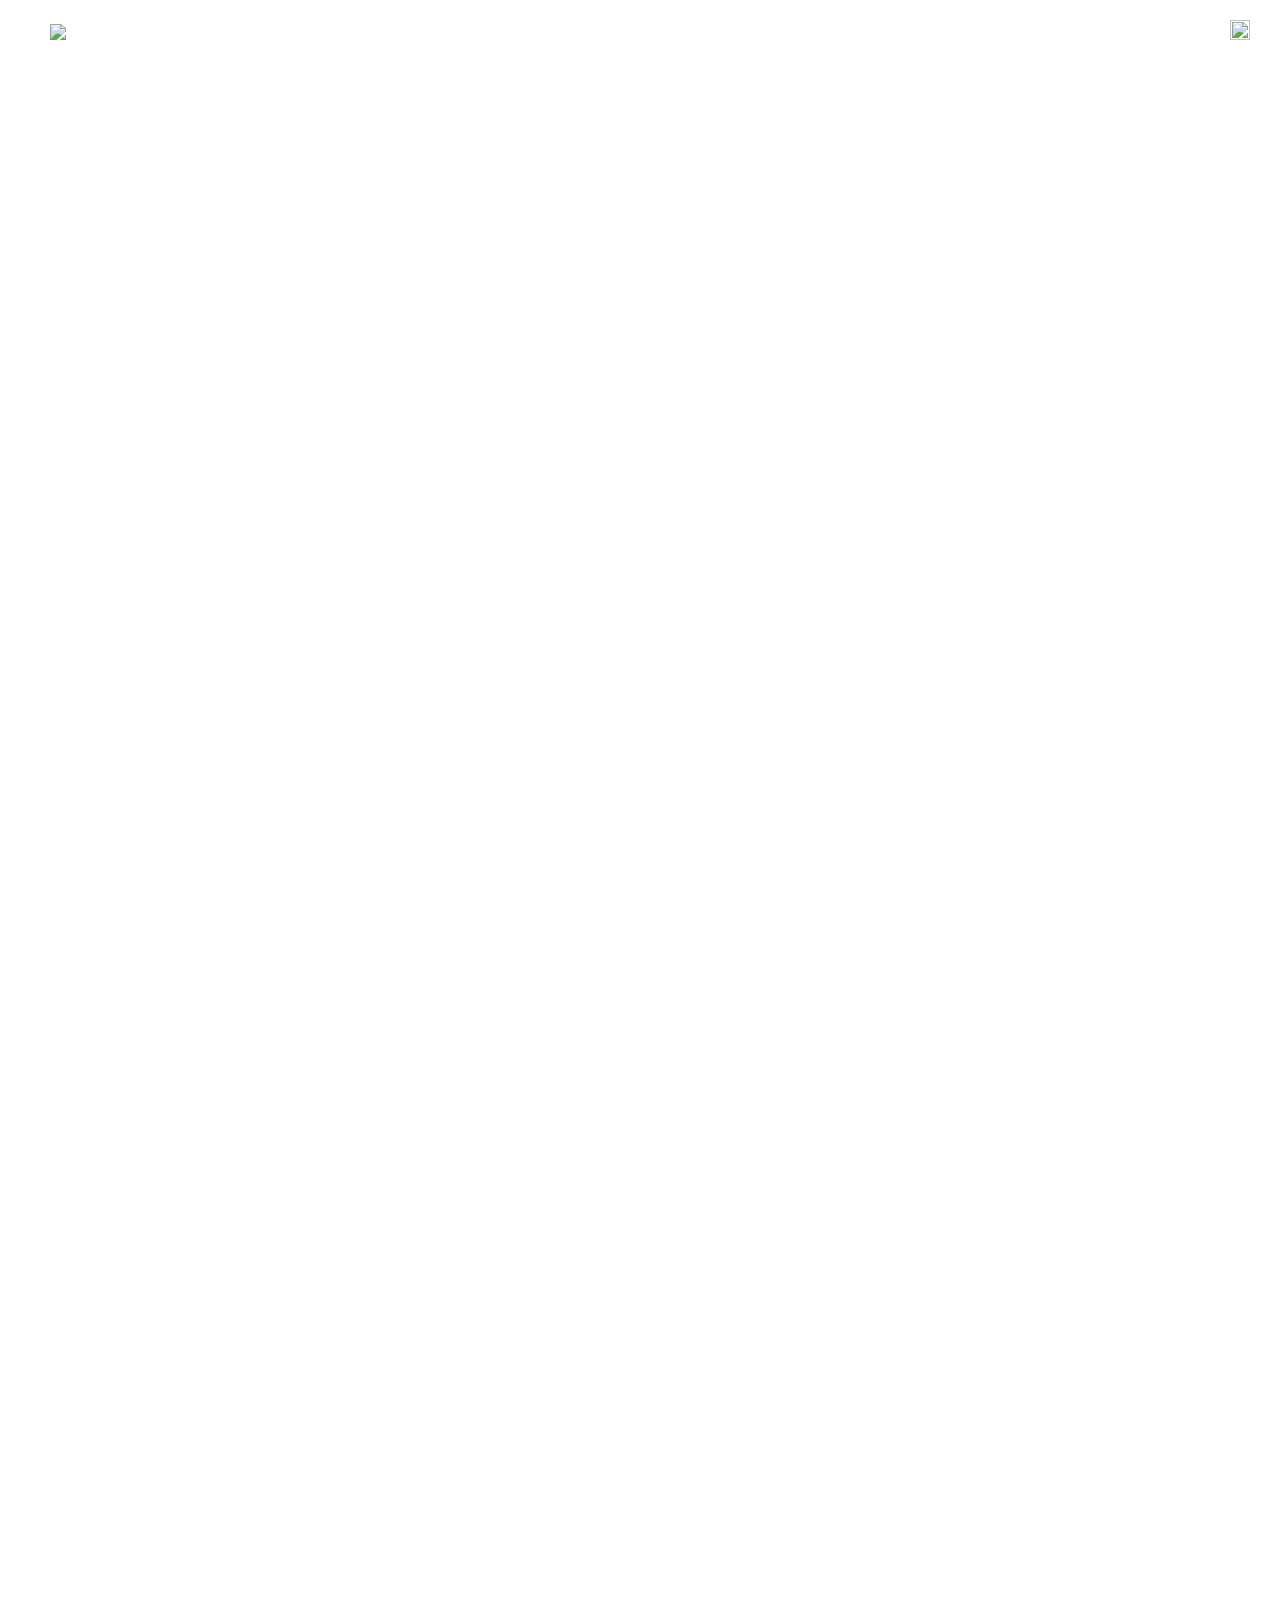
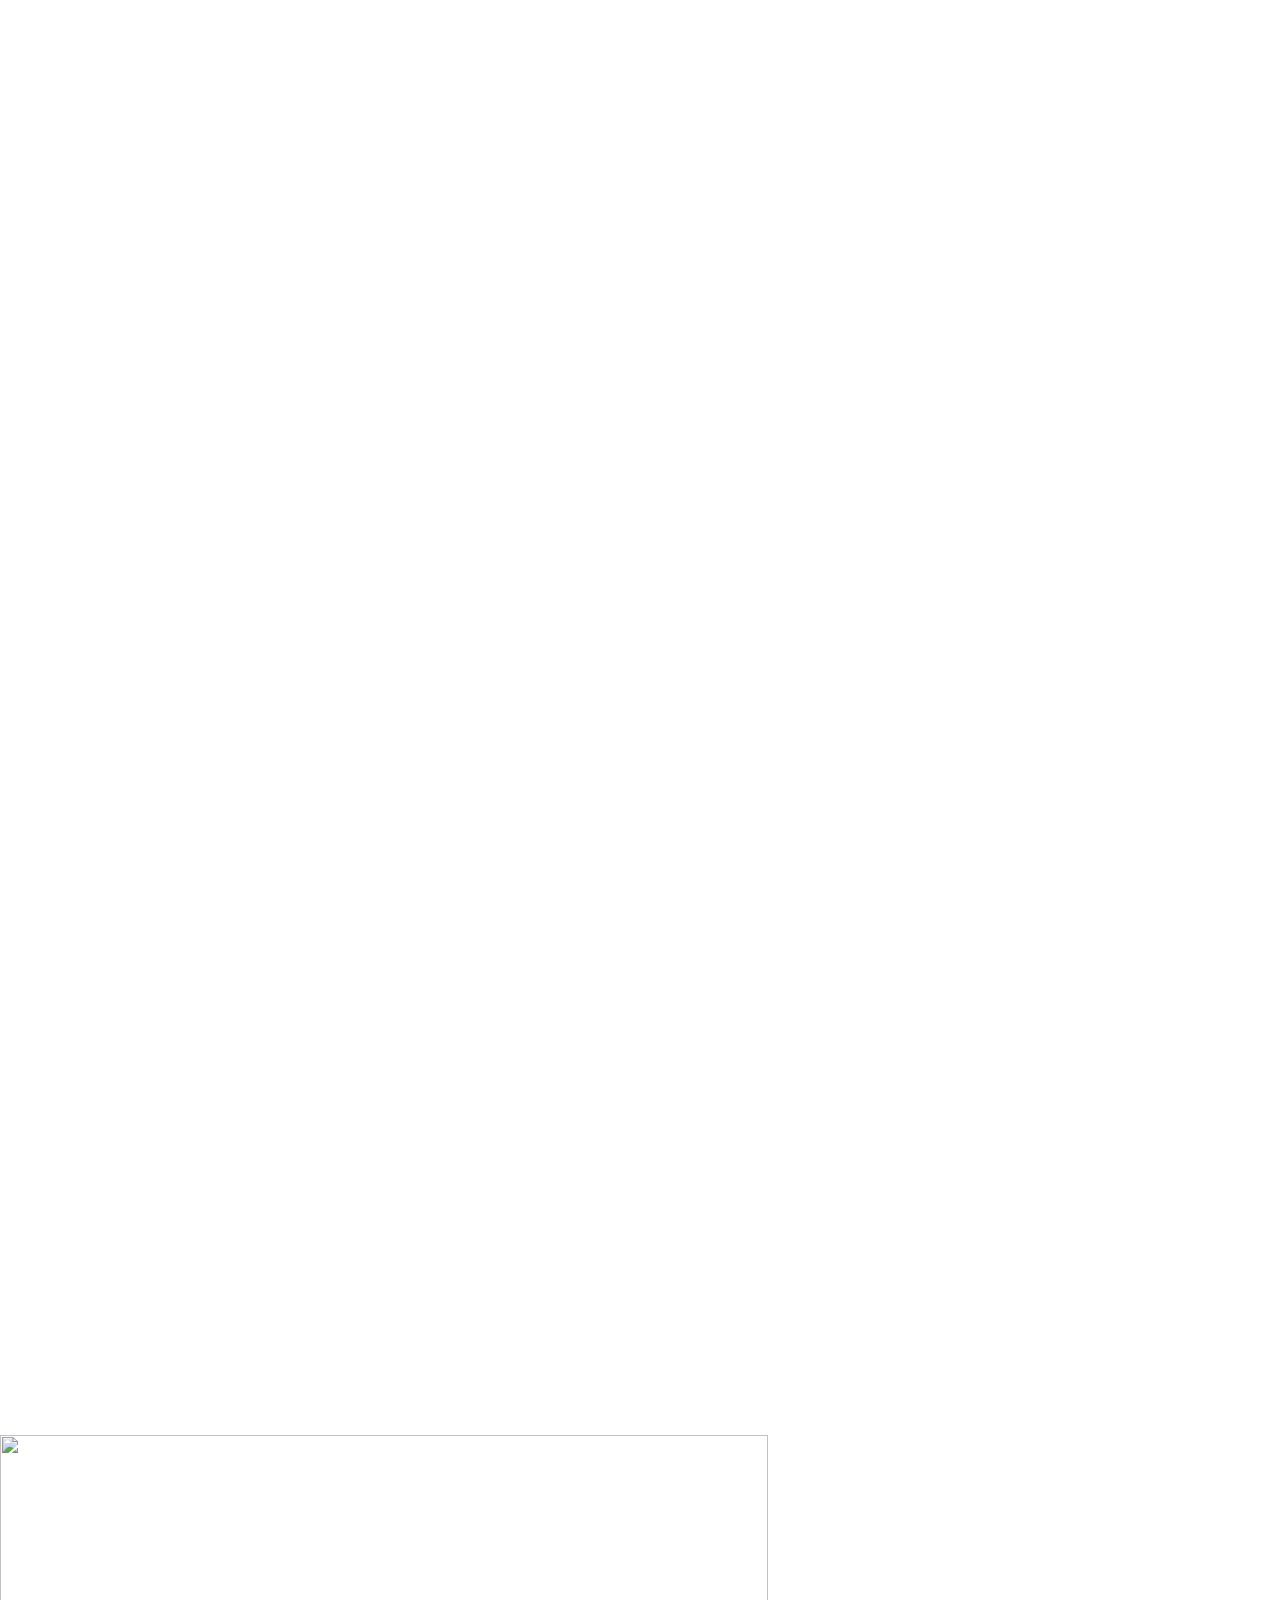
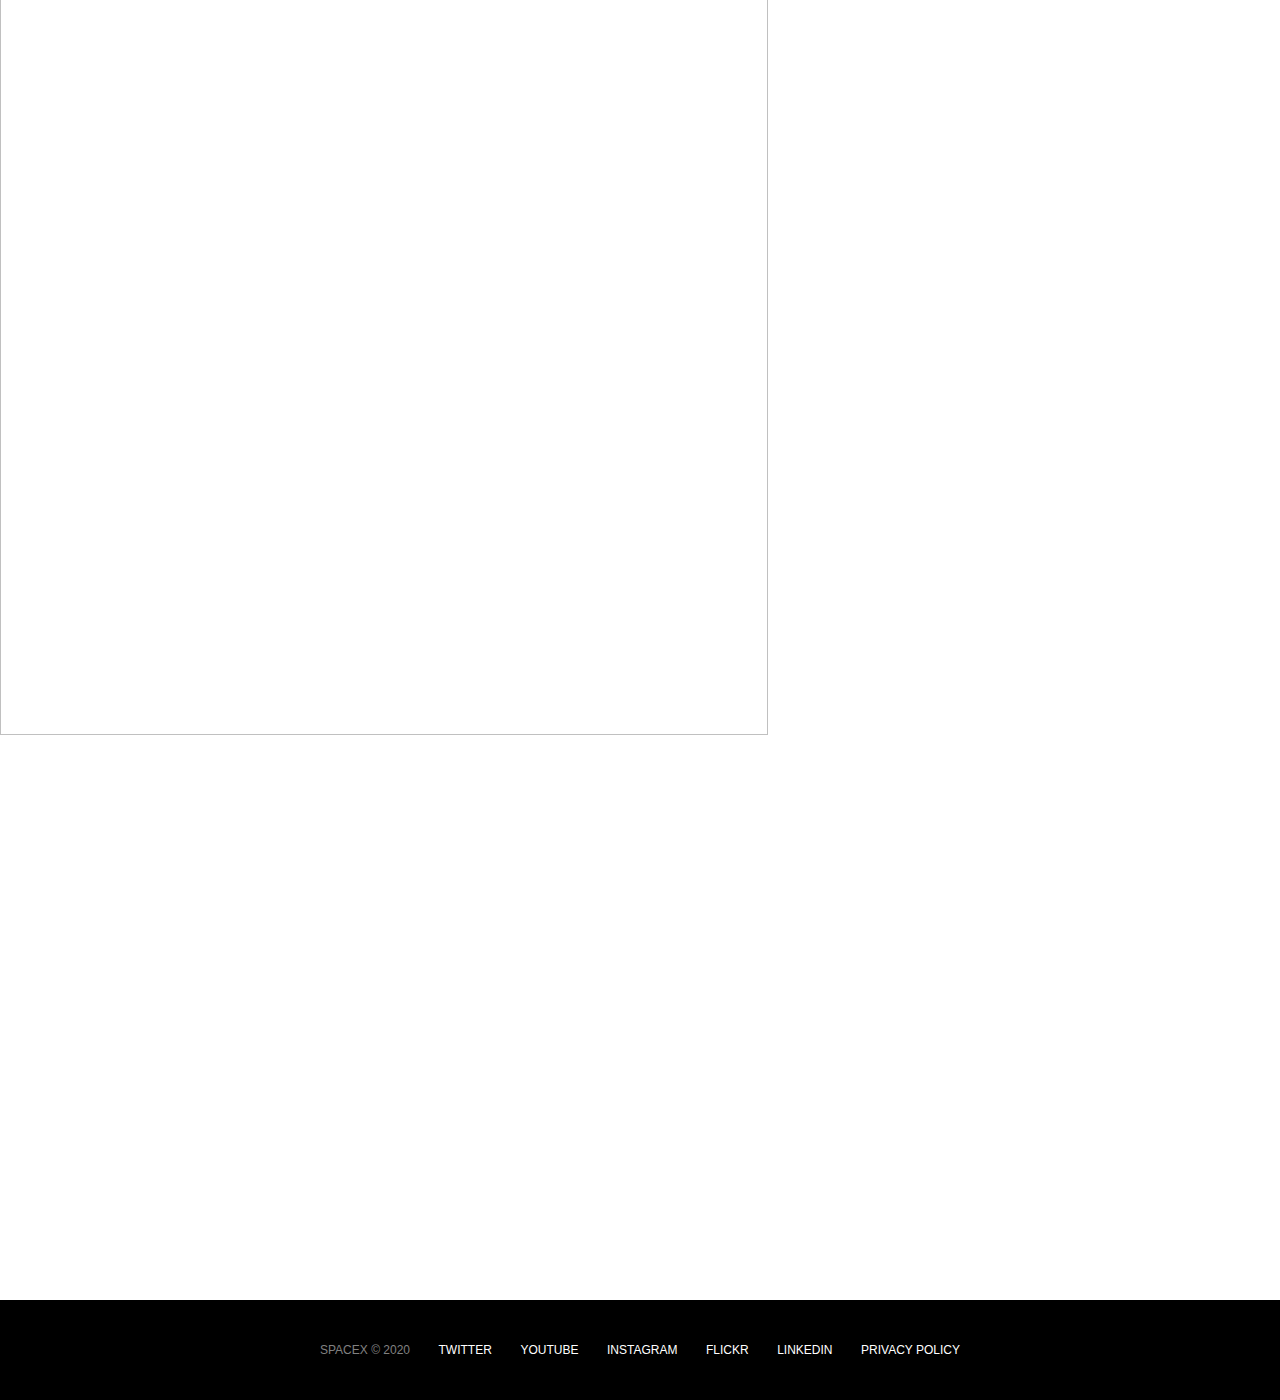
==== commit 017db2ac: "still not done" ====
--- a/index.html
+++ b/index.html
@@ -26,9 +26,9 @@
             <button class="button">UPDATE</button>
         </div>
     </section>
-    <section class="pages page-2">
+    <section class="pages-right page-2">
         <div class="right-main-page-content">
-            <h1 class="right-side-h1">GPS III SPACE VEHICLE 03 MISSION</h1>
+            <h1 class="right-side-h1">GPS III SPACE VEHICLE </br>03 MISSION</h1>
             <button class="button">REPLAY</button>
         </div>
     </section>
@@ -38,8 +38,8 @@
             <button class="button">LEARN MORE</button>
         </div>
     </section>
-    <section class="pages page-4">
-        <div>
+    <section>
+        <div class="page-4">
             <div class="left-page-4">
                 <h1>CREW DRAGON DOCKING SIMULATOR</h1>
                 <p class="text">Crew Dragon is designed to autonomously dock and undock with the International Space Station. However, the crew can take manual control of the spacecraft if necessary.
@@ -48,8 +48,8 @@
             <img class="page-4-img" src="https://www.spacex.com/static/images/content/iss_docking_sim.jpg"/>
         </div>
     </section>
-    <section class="pages page-5">
-        <div class="right-main-page-content">
+    <section class="pages-right page-5">
+        <div class="right-main-page-content2">
             <h3>05/01/20</h3>
             <h1 class="right-side-h1">NASA SELECTS LUNAR OPTIMIZED STARSHIP</h1>
             <p class="text">NASA selected SpaceX to develop a lunar optimized Starship to transport crew between lunar orbit and the surface of the Moon as part of NASA’s Artemis program.</p>
--- a/index.css
+++ b/index.css
@@ -52,6 +52,19 @@
     background-position: center;
 }
 
+.pages-right {
+    width: 100vw;
+    height: 100vh;
+    display: flex;   
+    background-size: cover;
+    background-position: center;
+}
+
+.text {
+    font-size: 13px;
+    text-align: left;
+}
+
 .main-page-content {
     height: 200px;
     width: 500px;
@@ -65,15 +78,30 @@
 }
 
 .right-main-page-content {
-    height: 300px;
-    width: 500px;
-    display: flex;
-    flex-direction: column;
-    justify-content: space-between;
-    color: white;
-    font-family: Arial, Helvetica, sans-serif;
-    margin-left: 800px;
-    margin-bottom: 100px;
+    height: 200px;
+    width: 600px;
+    display: flex;
+    flex-direction: column;
+    justify-content: space-between;
+    color: white;
+    font-family: Arial, Helvetica, sans-serif;
+    margin-left: 850px;
+    margin-top: 480px;
+    /* bottom: 0; */
+}
+
+.right-main-page-content2 {
+    height: 400px;
+    width: 600px;
+    display: flex;
+    flex-direction: column;
+    justify-content: space-between;
+    color: white;
+    font-family: Arial, Helvetica, sans-serif;
+    margin-left: 850px;
+    margin-top: 380px;
+    align-items: center;
+    /* bottom: 0; */
 }
 
 h1 {
@@ -82,7 +110,9 @@
 }
 
 h3 {
+    font-size: 20px;
     margin-bottom: 30px;
+    text-align: left;
 }
 
 button {
@@ -93,6 +123,8 @@
     outline: white;
     outline-style: solid;    
     border: none;
+    margin-left: 0;
+
 }
 
 
@@ -102,7 +134,14 @@
     justify-content: space-between;
 }
 
+.right-side-h1 {
+    font-size: 45px;
+    margin-bottom: 50px;
+
+}
 .page-2 {
+    height: 100vh;
+    width: 100vw;
     background-image: url('https://cdn.discordapp.com/attachments/727541480243331142/732359443928580146/gps3_launch_desktop_02.jpg');
     flex-direction: column;
     justify-content: space-between;
@@ -114,21 +153,33 @@
     justify-content: space-between;
 }
 
+
+.page-4 {
+    display: flex;
+    height: 100vh;
+    width: 100vw;
+    flex-direction: column;
+    justify-content: space-between;
+    background color: black;
+    font-family: Arial, Helvetica, sans-serif;
+    background-size: cover;
+    background-position: center;
+}
+
 .left-page-4 {
-    height: 100vh;
-    width; 40vw;
-    background-color: black;
-    display: flex;
-    left: 0;
-    /* put this in html. use background color black, img. */
-}
-
-.page-4 {
-    display: flex;
+    height: 500px;
+    width; 600px;
+    display: flex;
+    flex-direction: column;
+    justify-content: space-between;
+    color: white;
+    font-family: Arial, Helvetica, sans-serif;
+    margin-left: 50px;
+    margin-bottom: 100px;
 }
 
 .page-4-img {
-    height: vh;
+    height: 100vh;
     width: 60vw;
     right: 0;
     display: flex;
@@ -138,6 +189,12 @@
     background-image: url('https://cdn.discordapp.com/attachments/727541480243331142/732359453847978074/home_moon.jpg');
     flex-direction: column;
     justify-content: space-between;
+    width: 100vw;
+    height: 100vh;
+    display: flex;   
+    background-size: cover;
+    background-position: center;
+    align-items: center;
 }
 
 .footer {
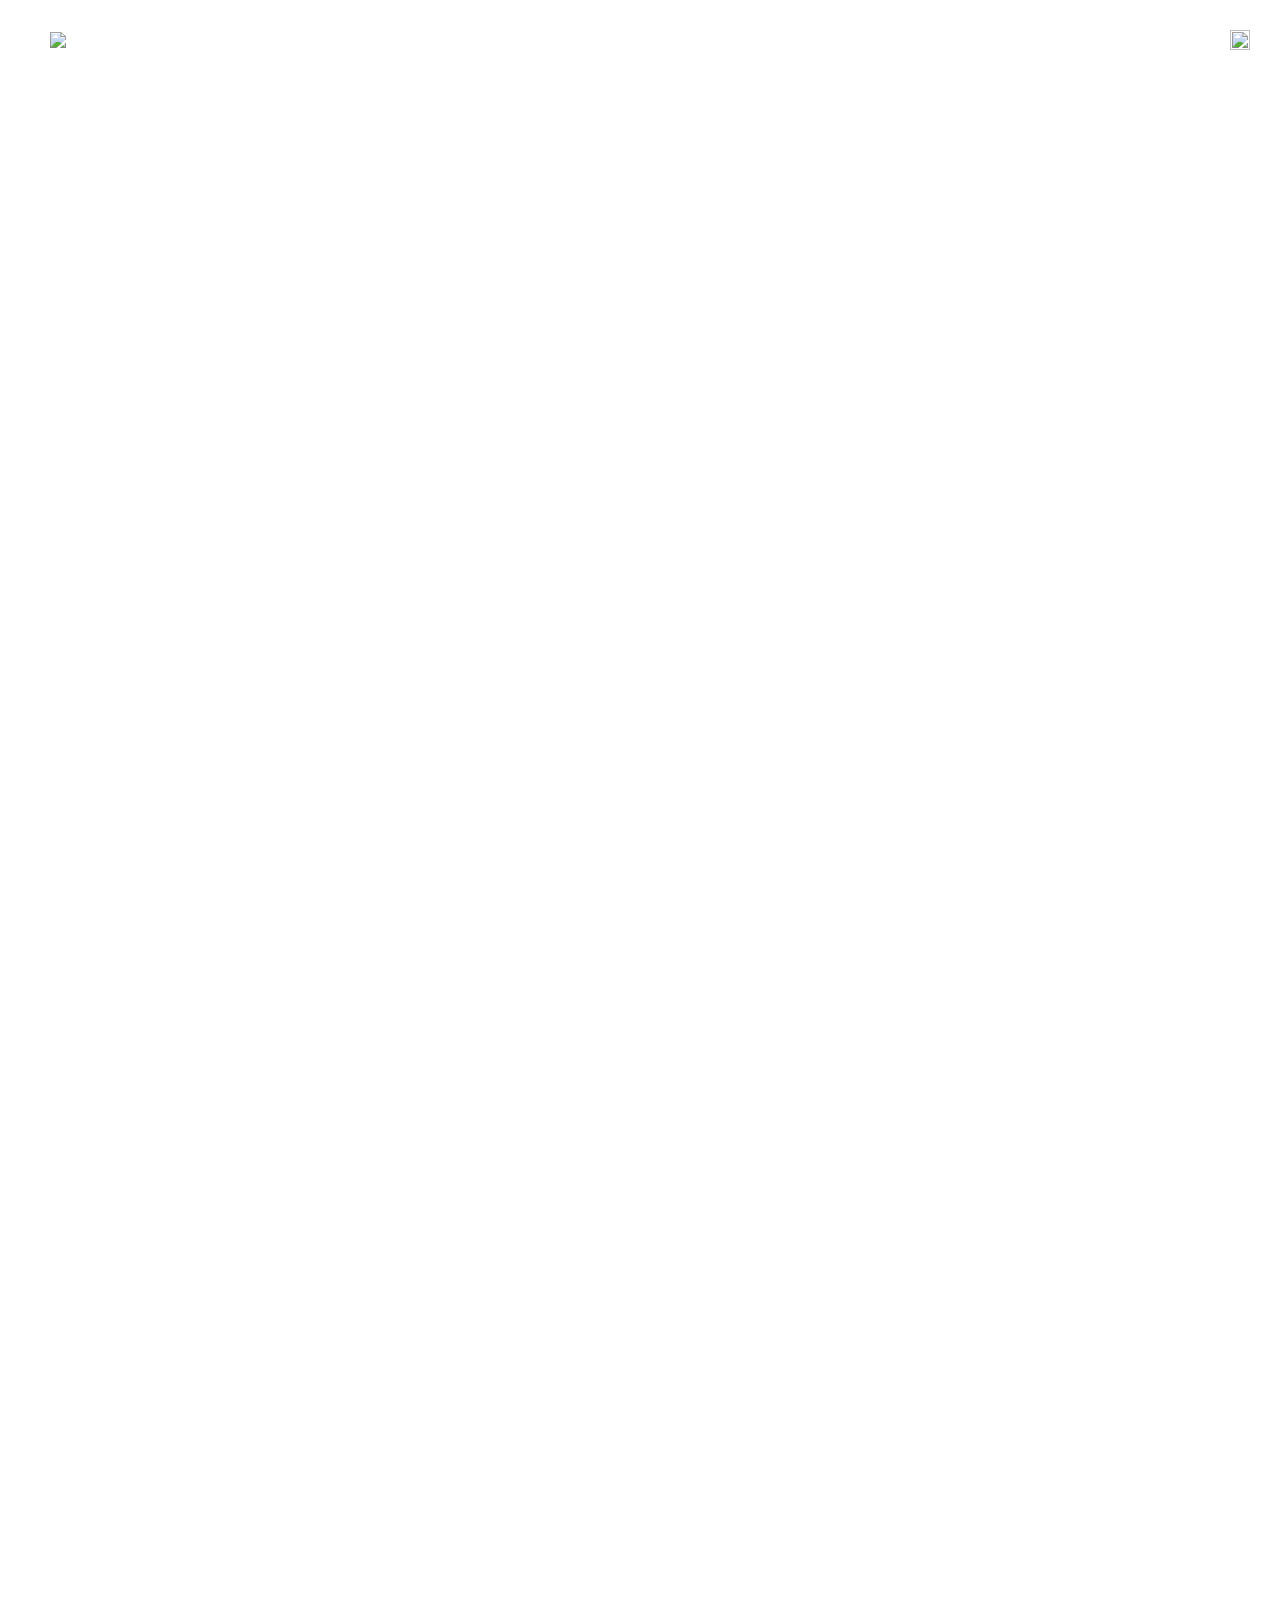
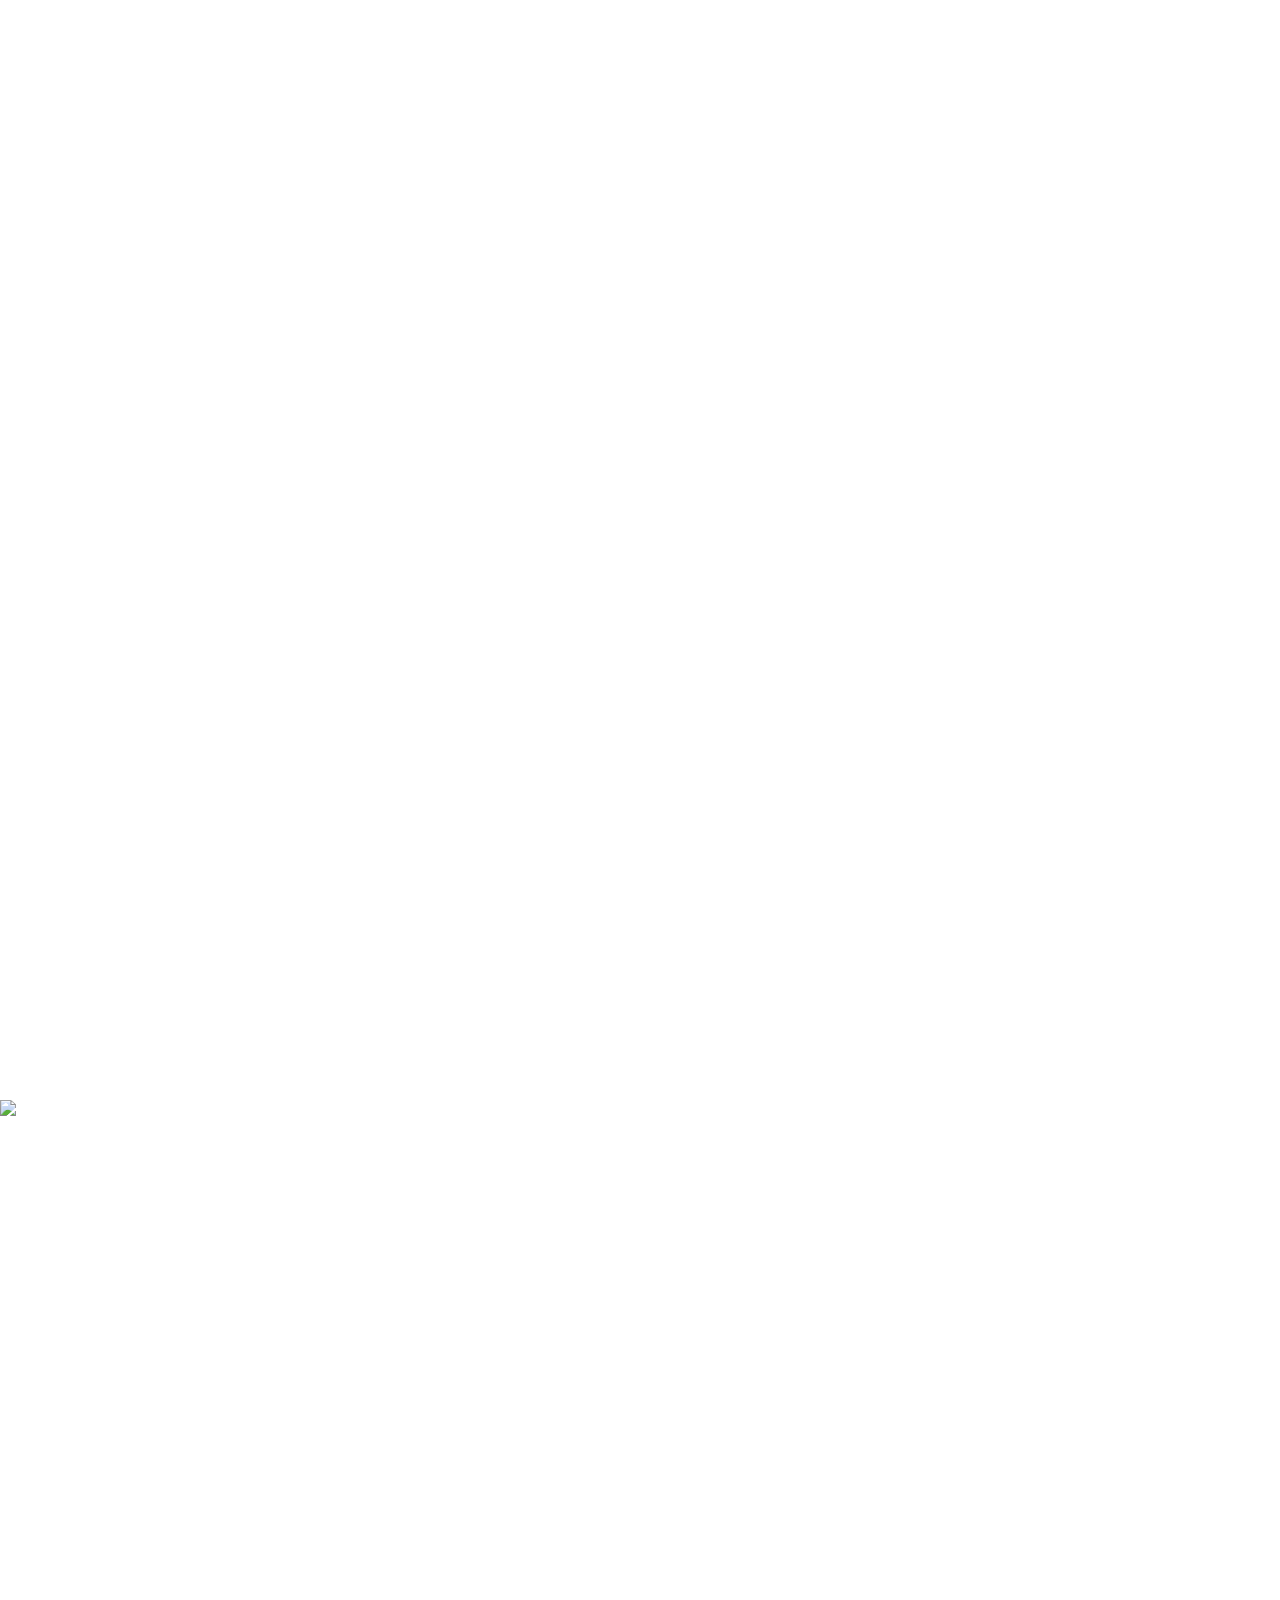
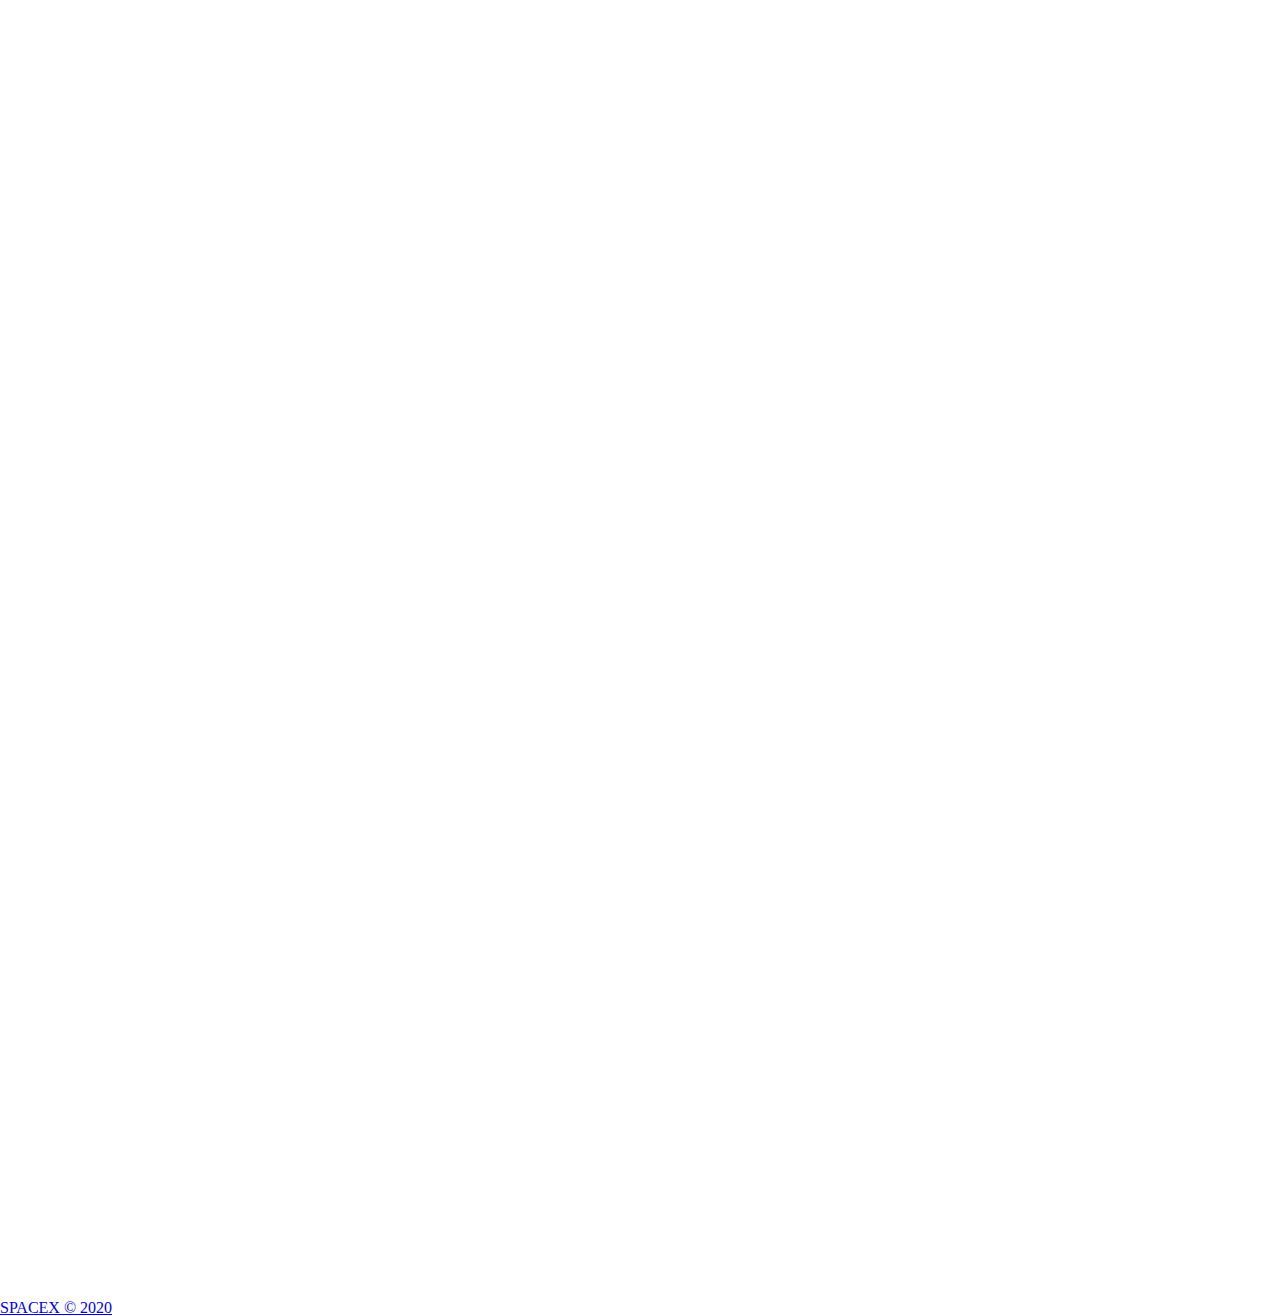
==== commit 2a9fe9fb: "struggling with layout" ====
--- a/index.html
+++ b/index.html
@@ -10,61 +10,61 @@
         <header>
             <img class="logo" src="https://cdn.freebiesupply.com/logos/large/2x/spacex-logo-black-and-white.png"/>    
             <nav class="nav-bar">
-                <a class="a-tag" href="#"> FALCON 9 </a>
-                <a class="a-tag" href="#"> FALCON HEAVY </a>
-                <a class="a-tag" href="#"> DRAGON </a>
-                <a class="a-tag" href="#"> STARSHIP </a>
-                <a class="a-tag" href="#"> HUMAN SPACEFLIGHT </a>
-                <a class="a-tag" href="#"> RIDESHARE </a>
+                <a class="text" href="#"> FALCON 9 </a>
+                <a class="text" href="#"> FALCON HEAVY </a>
+                <a class="text" href="#"> DRAGON </a>
+                <a class="text" href="#"> STARSHIP </a>
+                <a class="text" href="#"> HUMAN SPACEFLIGHT </a>
+                <a class="text" href="#"> RIDESHARE </a>
             </nav>
             <img class="hamburger-icon" src="https://previews.123rf.com/images/fokaspokas/fokaspokas1809/fokaspokas180900164/108564673-hamburger-menu-web-icon-white-icon-with-shadow-on-transparent-background.jpg"/> 
             
         </header>
-        <div class="main-page-content">
-            <h3>UPCOMING LAUNCH</h3>
-            <h1>STARLINK MISSION</h1>
-            <button class="button">UPDATE</button>
+        <div class="main-page-content left-content">
+            <h3 class="bottom-page">UPCOMING LAUNCH</h3>
+            <h1 class="bottom-page">ANASIS-II MISSION</h1>
+            <button>UPDATE</button>
         </div>
     </section>
-    <section class="pages-right page-2">
-        <div class="right-main-page-content">
-            <h1 class="right-side-h1">GPS III SPACE VEHICLE </br>03 MISSION</h1>
-            <button class="button">REPLAY</button>
+    <section class="pages page-2">
+        <div class="main-page-content">
+            <h1 class="bottom-page right-content">GPS III SPACE VEHICLE </br>03 MISSION</h1>
+            <button class="bottom-page right-content">REPLAY</button>
         </div>
     </section>
     <section class="pages page-3">
-        <div class="main-page-content">
+        <div class="main-page-content left-content">
             <h1 >RETURNING HUMAN SPACEFLIGHT TO THE UNITED STATES</h1>
-            <button class="button">LEARN MORE</button>
+            <button>LEARN MORE</button>
         </div>
     </section>
     <section>
-        <div class="page-4">
-            <div class="left-page-4">
+        <div class="pages page-4">
+            <div class="main-page-content left-content left-page-4">
                 <h1>CREW DRAGON DOCKING SIMULATOR</h1>
                 <p class="text">Crew Dragon is designed to autonomously dock and undock with the International Space Station. However, the crew can take manual control of the spacecraft if necessary.
-                <button class="button">TRY IT</button>
+                <button class="left-content">TRY IT</button>
             </div>
             <img class="page-4-img" src="https://www.spacex.com/static/images/content/iss_docking_sim.jpg"/>
         </div>
     </section>
-    <section class="pages-right page-5">
-        <div class="right-main-page-content2">
+    <section class="pages page-5" id="pages-right">
+        <div class="main-page-content right-content">
             <h3>05/01/20</h3>
             <h1 class="right-side-h1">NASA SELECTS LUNAR OPTIMIZED STARSHIP</h1>
             <p class="text">NASA selected SpaceX to develop a lunar optimized Starship to transport crew between lunar orbit and the surface of the Moon as part of NASA’s Artemis program.</p>
-            <button class="button">LEARN MORE</button>
+            <button class="right-content">LEARN MORE</button>
         </div>
     </section>
     <footer class="footer">
         <div class="footer-text">
             <a class="not-bolded" href="#">SPACEX © 2020</a>
-            <a class="a-tag" href="#">TWITTER</a>
-            <a class="a-tag" href="#">YOUTUBE</a>
-            <a class="a-tag" href="#">INSTAGRAM</a>
-            <a class="a-tag" href="#">FLICKR</a>
-            <a class="a-tag" href="#">LINKEDIN</a>
-            <a class="a-tag" href="#">PRIVACY POLICY</a>
+            <a class="text" href="#">TWITTER</a>
+            <a class="text" href="#">YOUTUBE</a>
+            <a class="text" href="#">INSTAGRAM</a>
+            <a class="text" href="#">FLICKR</a>
+            <a class="text" href="#">LINKEDIN</a>
+            <a class="text" href="#">PRIVACY POLICY</a>
         </div>
     </footer>
 </body>   
--- a/index.css
+++ b/index.css
@@ -1,38 +1,36 @@
-/* body {
+body, html {
     width: 100vw;
     height: 100vh;
-} */
+} 
 
 header {
     display: flex;
     width: 100%;
-    height: 100px;
-    margin: 0;
-    margin-top: 20px;
+    height: 80px;
     justify-content: space-between;
-    align-items: baseline;
+    align-items: center;
     text-align: center;
 }
 
 
- .logo {
+.logo {
     width: 220px;
     margin-left: 50px;
 }
   
 .nav-bar {
-    width: 55%;
-    display: flex;
-    justify-content: space-between;
-    padding: 0;
-    margin-right: 300px;
+    width: 50%;
+    display: flex;
+    justify-content: space-around;
+    margin-right: 200px;
+}
+
+.text {
+    text-decoration: none;
+    color: white;
+    font-family: Arial, Helvetica, sans-serif;
     font-size: 13px;
-}
-
-.a-tag {
-    text-decoration: none;
-    color: white;
-    font-family: Arial, Helvetica, sans-serif;
+    text-align: left;
 }
 
 .hamburger-icon {
@@ -47,154 +45,193 @@
 .pages {
     width: 100vw;
     height: 100vh;
-    display: flex;   
     background-size: cover;
     background-position: center;
-}
-
-.pages-right {
+    position: relative;
+    
+}
+
+/* #pages-right {
     width: 100vw;
     height: 100vh;
-    display: flex;   
-    background-size: cover;
+    /* display: flex;    */
+    /* background-size: cover;
     background-position: center;
-}
-
-.text {
-    font-size: 13px;
-    text-align: left;
-}
+}  */
+
 
 .main-page-content {
-    height: 200px;
-    width: 500px;
+    height: 30vh;
+    width: 600px;
+    position: absolute;
+    display: flex;
+    flex-direction: column;
+    justify-content: left;
+    align-items: flex-start;
+    bottom: 75px;
+    text-align: left;
+    font-family: Arial, Helvetica, sans-serif;
+    color: white;
+}
+
+.right-content {
+    margin-left: 300px;
+    position: absolute;
+    right: 40px;
+
+}
+
+.left-content {
+    /* position: absolute; */
+    left: 40px;
+}
+
+.bottom-page {
+    /* position: absolute; */
+    bottom: 0px;
+}
+/* .right-main-page-content {
+    height: 100vh;
+    width: 600px;
+    /* display: flex; */
+    /* flex-direction: column; */
+    /* justify-content: space-between; */
+    /* color: white;
+    position: absolute;
+    font-family: Arial, Helvetica, sans-serif;
+    margin-left: 850px;
+    margin-top: 480px; */
+    /* bottom: 0; */
+/* } */
+
+/* .right-main-page-content2 {
+    height: 400px;
+    width: 600px;
     display: flex;
     flex-direction: column;
     justify-content: space-between;
     color: white;
     font-family: Arial, Helvetica, sans-serif;
-    margin-left: 50px;
-    margin-bottom: 100px;
-}
-
-.right-main-page-content {
-    height: 200px;
-    width: 600px;
-    display: flex;
-    flex-direction: column;
-    justify-content: space-between;
-    color: white;
-    font-family: Arial, Helvetica, sans-serif;
-    margin-left: 850px;
-    margin-top: 480px;
-    /* bottom: 0; */
-}
-
-.right-main-page-content2 {
-    height: 400px;
-    width: 600px;
-    display: flex;
-    flex-direction: column;
-    justify-content: space-between;
-    color: white;
-    font-family: Arial, Helvetica, sans-serif;
     margin-left: 850px;
     margin-top: 380px;
     align-items: center;
-    /* bottom: 0; */
-}
+    bottom: 0;
+} */
 
 h1 {
-    font-size: 45px;
-    margin-bottom: 50px;
+    font-size: 46px;
+    margin-bottom: 40px;
+    text-align: left;
+    /* position: absolute; */
+    vertical-align: bottom;
+    display: flex;
 }
 
 h3 {
-    font-size: 20px;
-    margin-bottom: 30px;
-    text-align: left;
-}
+    font-size: 18px;
+    margin-bottom: 15px;
+    text-align: left;
+    /* position: absolute; */
+    vertical-align: bottom;
+    display: flex;
+
+
+}
+
+
 
 button {
-    height: 140px;
-    width: 185px;
+    height: 50px;
+    width: 160px;
     background-color: transparent;
     color: white;
     outline: white;
     outline-style: solid;    
     border: none;
-    margin-left: 0;
+    vertical-align: bottom;;
+    /* position: absolute; */
+    /* bottom: 0; */
+    /* margin-left: 0; */
 
 }
 
 
 .page-1 {
     background-image: url('https://www.spacex.com/static/images/backgrounds/starlinkstreak_desktop.webp');
-    flex-direction: column;
-    justify-content: space-between;
-}
-
-.right-side-h1 {
+  
+
+/* .right-side-h1 {
     font-size: 45px;
     margin-bottom: 50px;
 
-}
+} */
+
 .page-2 {
-    height: 100vh;
-    width: 100vw;
     background-image: url('https://cdn.discordapp.com/attachments/727541480243331142/732359443928580146/gps3_launch_desktop_02.jpg');
-    flex-direction: column;
-    justify-content: space-between;
+    /* flex-direction: column;
+    justify-content: space-between; */
 }
 
 .page-3 {
     background-image: url('https://cdn.discordapp.com/attachments/727541480243331142/732359453621485609/home_demo2.jpg');
-    flex-direction: column;
-    justify-content: space-between;
+    /* flex-direction: column;
+    justify-content: space-between; */
 }
 
 
 .page-4 {
-    display: flex;
-    height: 100vh;
-    width: 100vw;
-    flex-direction: column;
-    justify-content: space-between;
+    /* display: flex; */
+    height: 100vh;
+    width: 40%;
+    position: relative;
+    left: 0;
+    /* flex-direction: column; 
+    justify-content: space-between; */
     background color: black;
-    font-family: Arial, Helvetica, sans-serif;
-    background-size: cover;
-    background-position: center;
-}
+    /* font-family: Arial, Helvetica, sans-serif; */
+    /* background-position: left; */
+}
+
+
+
+
 
 .left-page-4 {
     height: 500px;
-    width; 600px;
-    display: flex;
-    flex-direction: column;
-    justify-content: space-between;
+    width: 100%;
+    /* display: flex; */
+    /* position: relative; */
+    /* flex-direction: column;
+    justify-content: space-between; */
     color: white;
     font-family: Arial, Helvetica, sans-serif;
     margin-left: 50px;
     margin-bottom: 100px;
+    position: absolute;
 }
 
 .page-4-img {
-    height: 100vh;
-    width: 60vw;
+    height: 100%;
+    width: 60%;
+    position: absolute;
     right: 0;
-    display: flex;
+    /* display: flex; */
+    /* position: relat; */
+    /* right: 0; */
+    /* float: right; */
+
 }
 
 .page-5 {
     background-image: url('https://cdn.discordapp.com/attachments/727541480243331142/732359453847978074/home_moon.jpg');
-    flex-direction: column;
-    justify-content: space-between;
-    width: 100vw;
-    height: 100vh;
-    display: flex;   
-    background-size: cover;
-    background-position: center;
-    align-items: center;
+    /* flex-direction: column; */
+    /* justify-content: space-between; */
+    /* width: 100vw;
+    height: 100vh; */
+    /* display: flex;    */
+    /* background-size: cover;
+    background-position: center; */
+    /* align-items: center; */
 }
 
 .footer {
@@ -204,8 +241,6 @@
     display: flex;
     justify-content: space-around;
     align-items: center;
-    padding: 0;
-
 }
 
 .not-bolded {
@@ -221,7 +256,7 @@
     width: 50%;
     height: 100px;
     background-color: black;
-    margin: 0;
+    /* margin: 0; */
     justify-content: space-between;
     text-align: center;
     font-size: 12px;
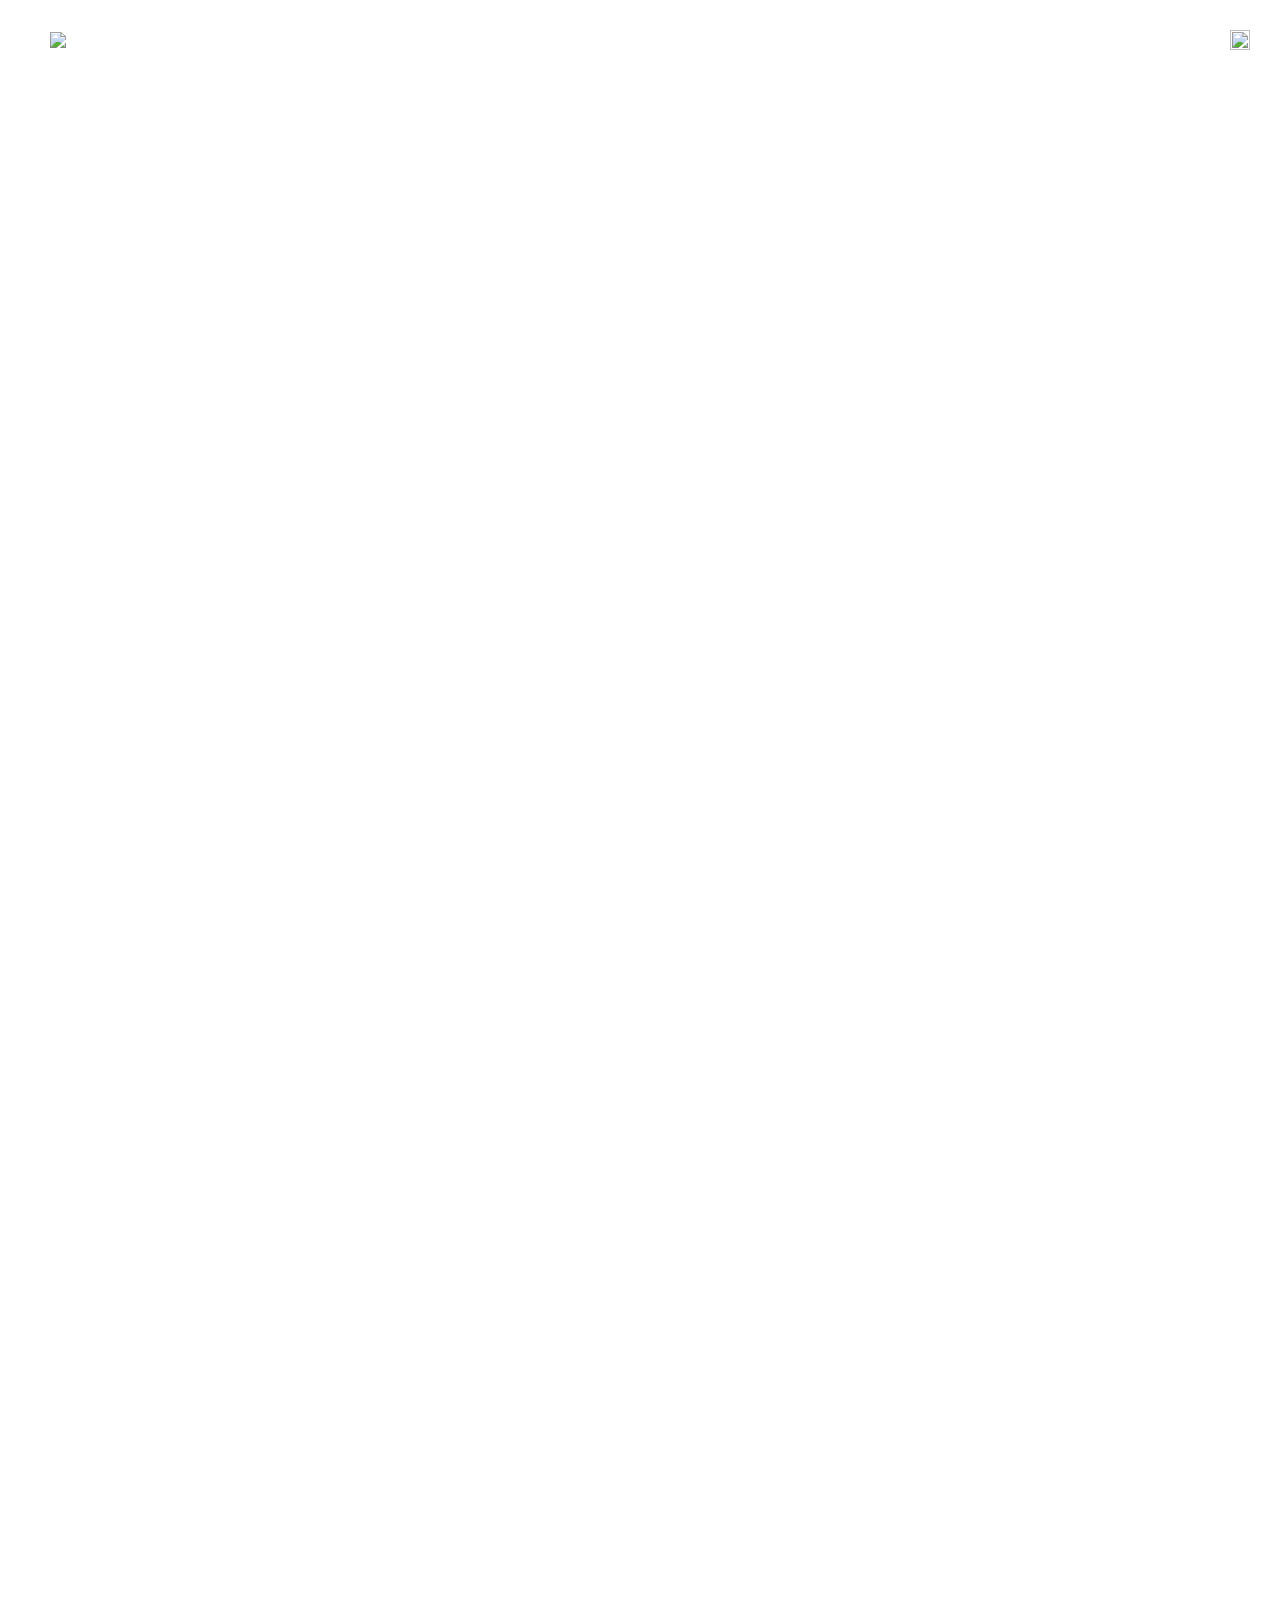
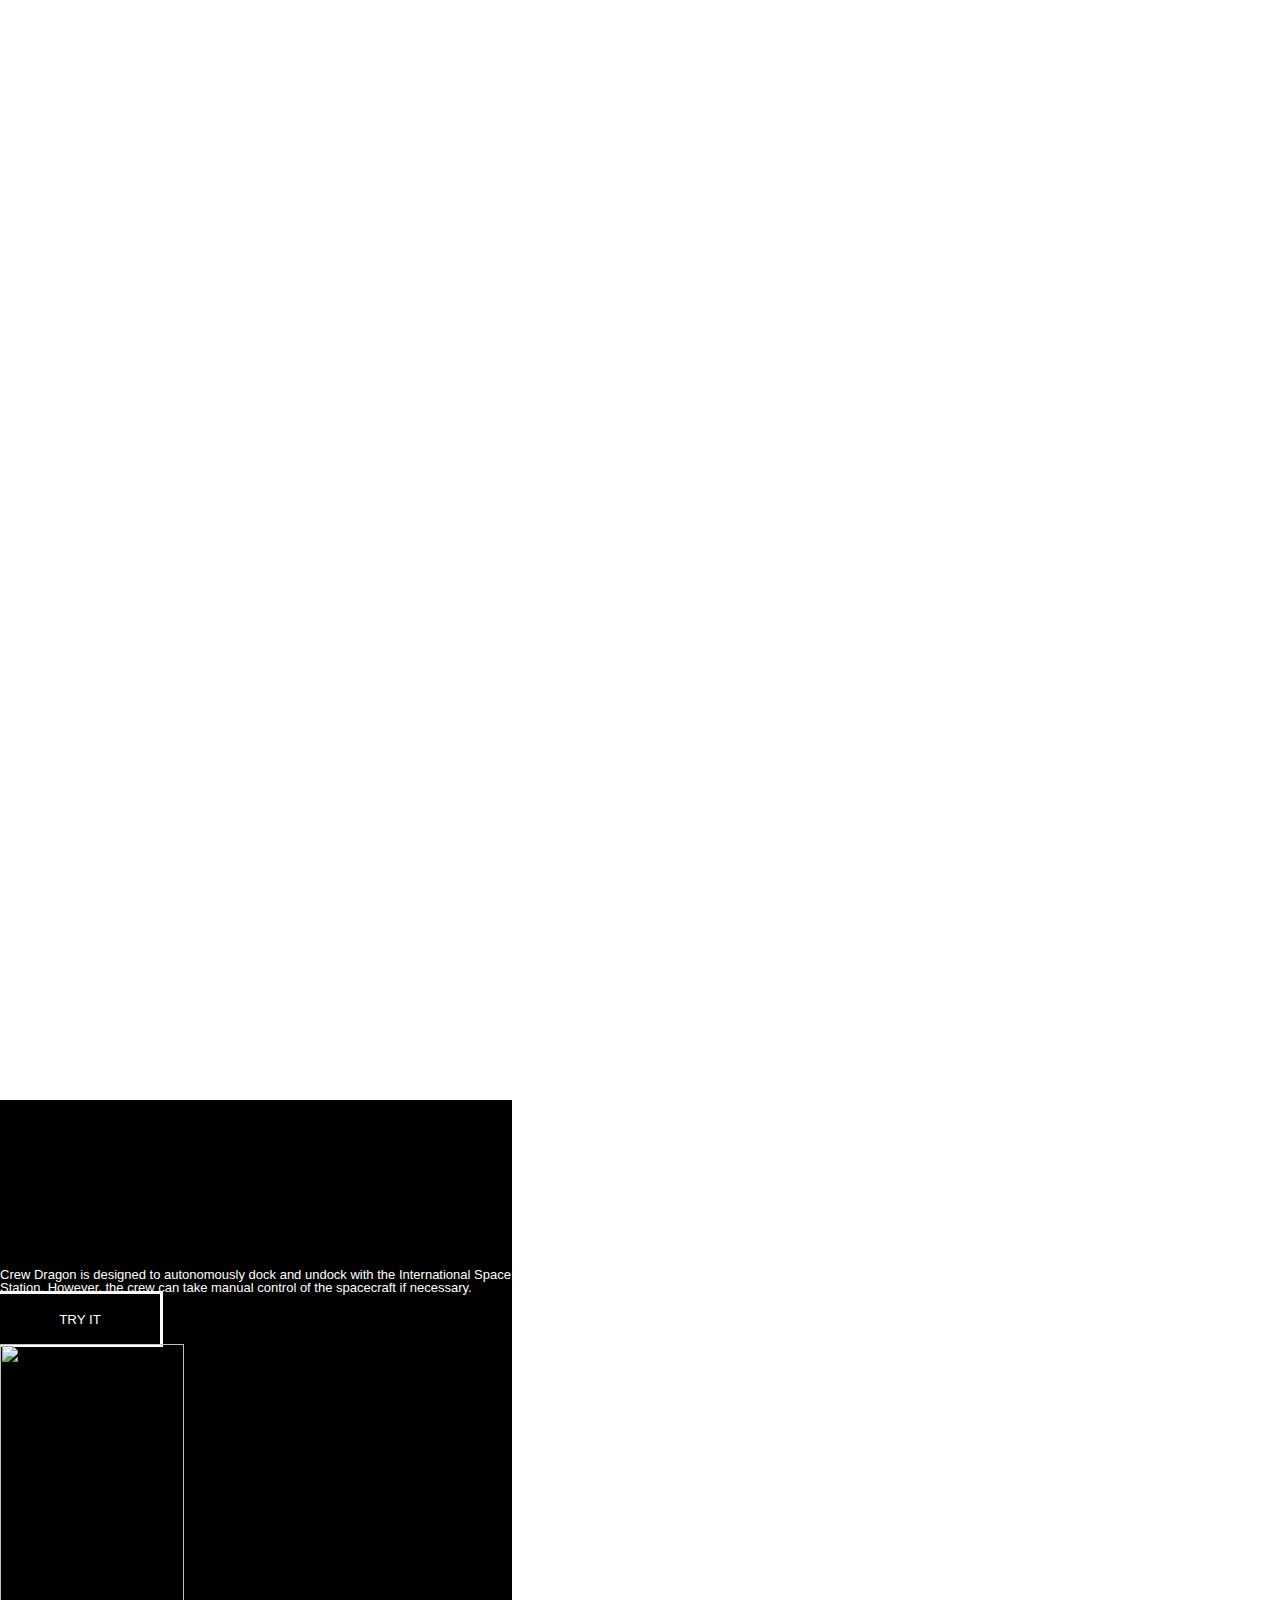
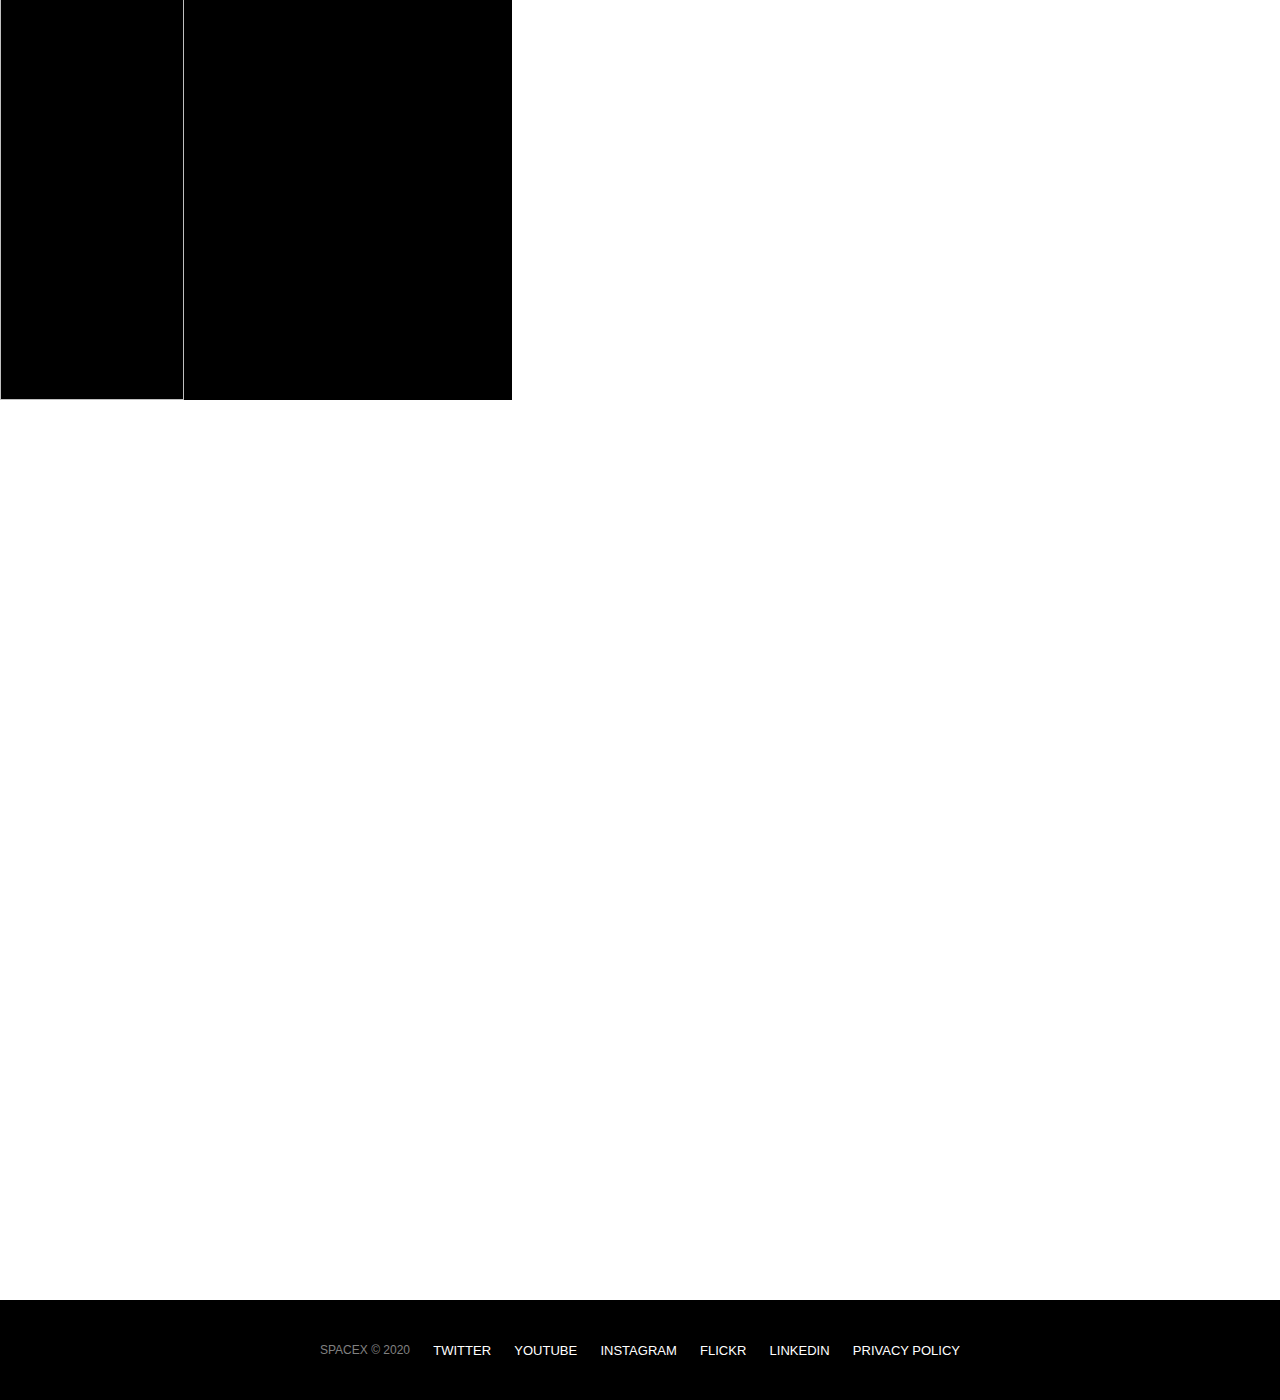
==== commit 5b0a74f5: "working on spacex" ====
--- a/index.html
+++ b/index.html
@@ -27,9 +27,9 @@
         </div>
     </section>
     <section class="pages page-2">
-        <div class="main-page-content">
-            <h1 class="bottom-page right-content">GPS III SPACE VEHICLE </br>03 MISSION</h1>
-            <button class="bottom-page right-content">REPLAY</button>
+        <div class="main-page-content right-content">
+            <h1 class="bottom-page">GPS III </br> SPACE VEHICLE </br>03 MISSION</h1>
+            <button>REPLAY</button>
         </div>
     </section>
     <section class="pages page-3">
@@ -38,18 +38,16 @@
             <button>LEARN MORE</button>
         </div>
     </section>
-    <section>
-        <div class="pages page-4">
-            <div class="main-page-content left-content left-page-4">
-                <h1>CREW DRAGON DOCKING SIMULATOR</h1>
-                <p class="text">Crew Dragon is designed to autonomously dock and undock with the International Space Station. However, the crew can take manual control of the spacecraft if necessary.
-                <button class="left-content">TRY IT</button>
-            </div>
-            <img class="page-4-img" src="https://www.spacex.com/static/images/content/iss_docking_sim.jpg"/>
+    <section class="pages page-4">
+        <div class="">
+            <h1>CREW DRAGON DOCKING SIMULATOR</h1>
+            <p class="text">Crew Dragon is designed to autonomously dock and undock with the International Space Station. However, the crew can take manual control of the spacecraft if necessary.
+            <button class="left-content">TRY IT</button>
         </div>
+        <img class="page-4-img" src="https://www.spacex.com/static/images/content/iss_docking_sim.jpg"/>
     </section>
     <section class="pages page-5" id="pages-right">
-        <div class="main-page-content right-content">
+        <div class="main-page-content right-content page-5-tall">
             <h3>05/01/20</h3>
             <h1 class="right-side-h1">NASA SELECTS LUNAR OPTIMIZED STARSHIP</h1>
             <p class="text">NASA selected SpaceX to develop a lunar optimized Starship to transport crew between lunar orbit and the surface of the Moon as part of NASA’s Artemis program.</p>
--- a/index.css
+++ b/index.css
@@ -47,8 +47,10 @@
     height: 100vh;
     background-size: cover;
     background-position: center;
-    position: relative;
-    
+    display: flex;
+    flex-direction: column;
+    justify-content: flex-end;
+
 }
 
 /* #pages-right {
@@ -61,35 +63,35 @@
 
 
 .main-page-content {
-    height: 30vh;
-    width: 600px;
+    height: 60%;
+    width: 40%;
+    /* position: absolute; */
+    display: flex;
+    flex-direction: column;
+    justify-content: flex-end;
+    align-items: flex-start;
+    margin-left: 40px;
+    margin-bottom: 40px;
+    text-align: left;
+    font-family: Arial, Helvetica, sans-serif;
+    color: white;
+
+}
+
+.right-content {
+    /* justify-content: flex-end; */
+    align-items: flex-start;
+    margin-right: 40px;
+
+}
+
+
+/* .left-content {
     position: absolute;
-    display: flex;
-    flex-direction: column;
-    justify-content: left;
-    align-items: flex-start;
-    bottom: 75px;
-    text-align: left;
-    font-family: Arial, Helvetica, sans-serif;
-    color: white;
-}
-
-.right-content {
-    margin-left: 300px;
-    position: absolute;
-    right: 40px;
-
-}
-
-.left-content {
-    /* position: absolute; */
     left: 40px;
-}
-
-.bottom-page {
-    /* position: absolute; */
-    bottom: 0px;
-}
+} */
+
+
 /* .right-main-page-content {
     height: 100vh;
     width: 600px;
@@ -120,7 +122,7 @@
 
 h1 {
     font-size: 46px;
-    margin-bottom: 40px;
+    margin-bottom: 30px;
     text-align: left;
     /* position: absolute; */
     vertical-align: bottom;
@@ -148,7 +150,7 @@
     outline: white;
     outline-style: solid;    
     border: none;
-    vertical-align: bottom;;
+    vertical-align: bottom;
     /* position: absolute; */
     /* bottom: 0; */
     /* margin-left: 0; */
@@ -158,8 +160,9 @@
 
 .page-1 {
     background-image: url('https://www.spacex.com/static/images/backgrounds/starlinkstreak_desktop.webp');
+    justify-content: space-between;
   
-
+}
 /* .right-side-h1 {
     font-size: 45px;
     margin-bottom: 50px;
@@ -168,8 +171,7 @@
 
 .page-2 {
     background-image: url('https://cdn.discordapp.com/attachments/727541480243331142/732359443928580146/gps3_launch_desktop_02.jpg');
-    /* flex-direction: column;
-    justify-content: space-between; */
+    align-items: flex-end;
 }
 
 .page-3 {
@@ -183,11 +185,10 @@
     /* display: flex; */
     height: 100vh;
     width: 40%;
-    position: relative;
-    left: 0;
+   
     /* flex-direction: column; 
     justify-content: space-between; */
-    background color: black;
+    background-color: black;
     /* font-family: Arial, Helvetica, sans-serif; */
     /* background-position: left; */
 }
@@ -205,16 +206,13 @@
     justify-content: space-between; */
     color: white;
     font-family: Arial, Helvetica, sans-serif;
-    margin-left: 50px;
-    margin-bottom: 100px;
-    position: absolute;
+
+    /* position: absolute; */
 }
 
 .page-4-img {
     height: 100%;
     width: 60%;
-    position: absolute;
-    right: 0;
     /* display: flex; */
     /* position: relat; */
     /* right: 0; */
@@ -222,6 +220,10 @@
 
 }
 
+.page-5-tall {
+    height: 60%;
+    justify-content: space-around;
+}
 .page-5 {
     background-image: url('https://cdn.discordapp.com/attachments/727541480243331142/732359453847978074/home_moon.jpg');
     /* flex-direction: column; */
@@ -231,7 +233,7 @@
     /* display: flex;    */
     /* background-size: cover;
     background-position: center; */
-    /* align-items: center; */
+    align-items: flex-end;
 }
 
 .footer {
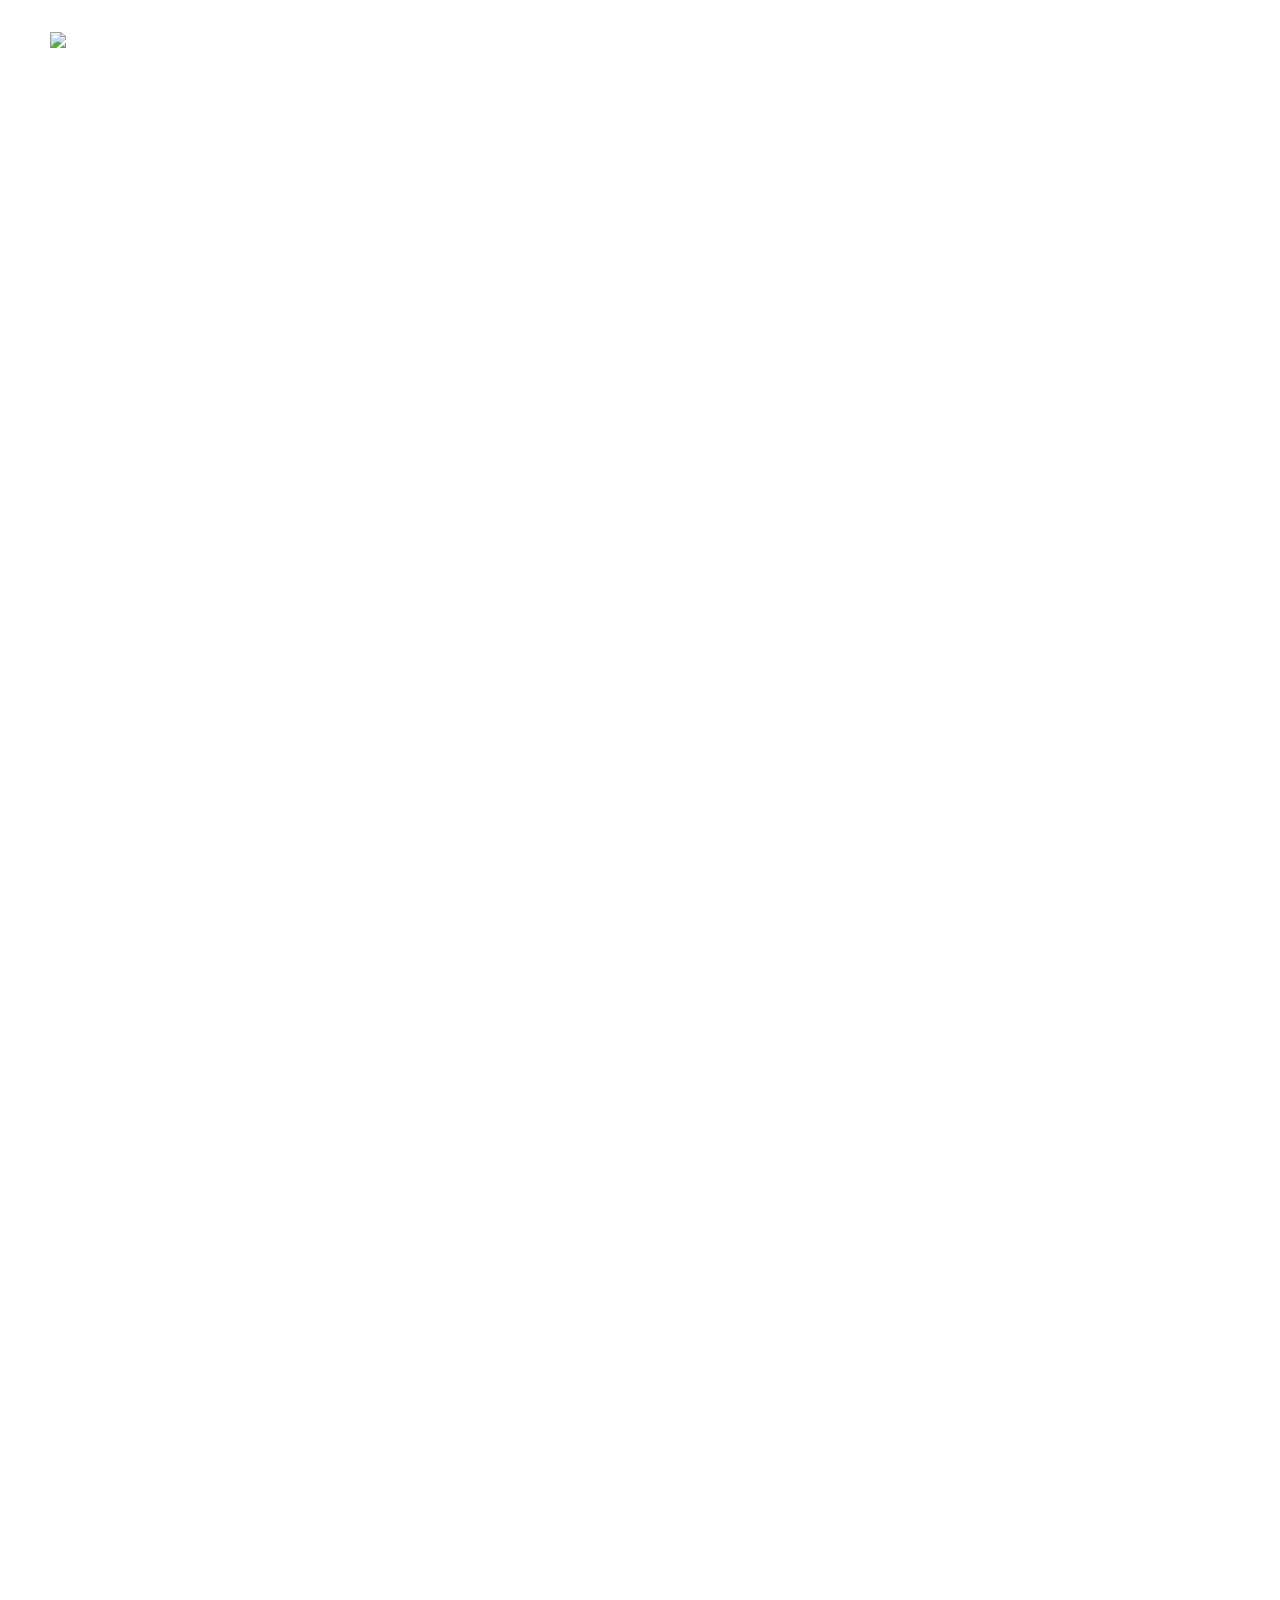
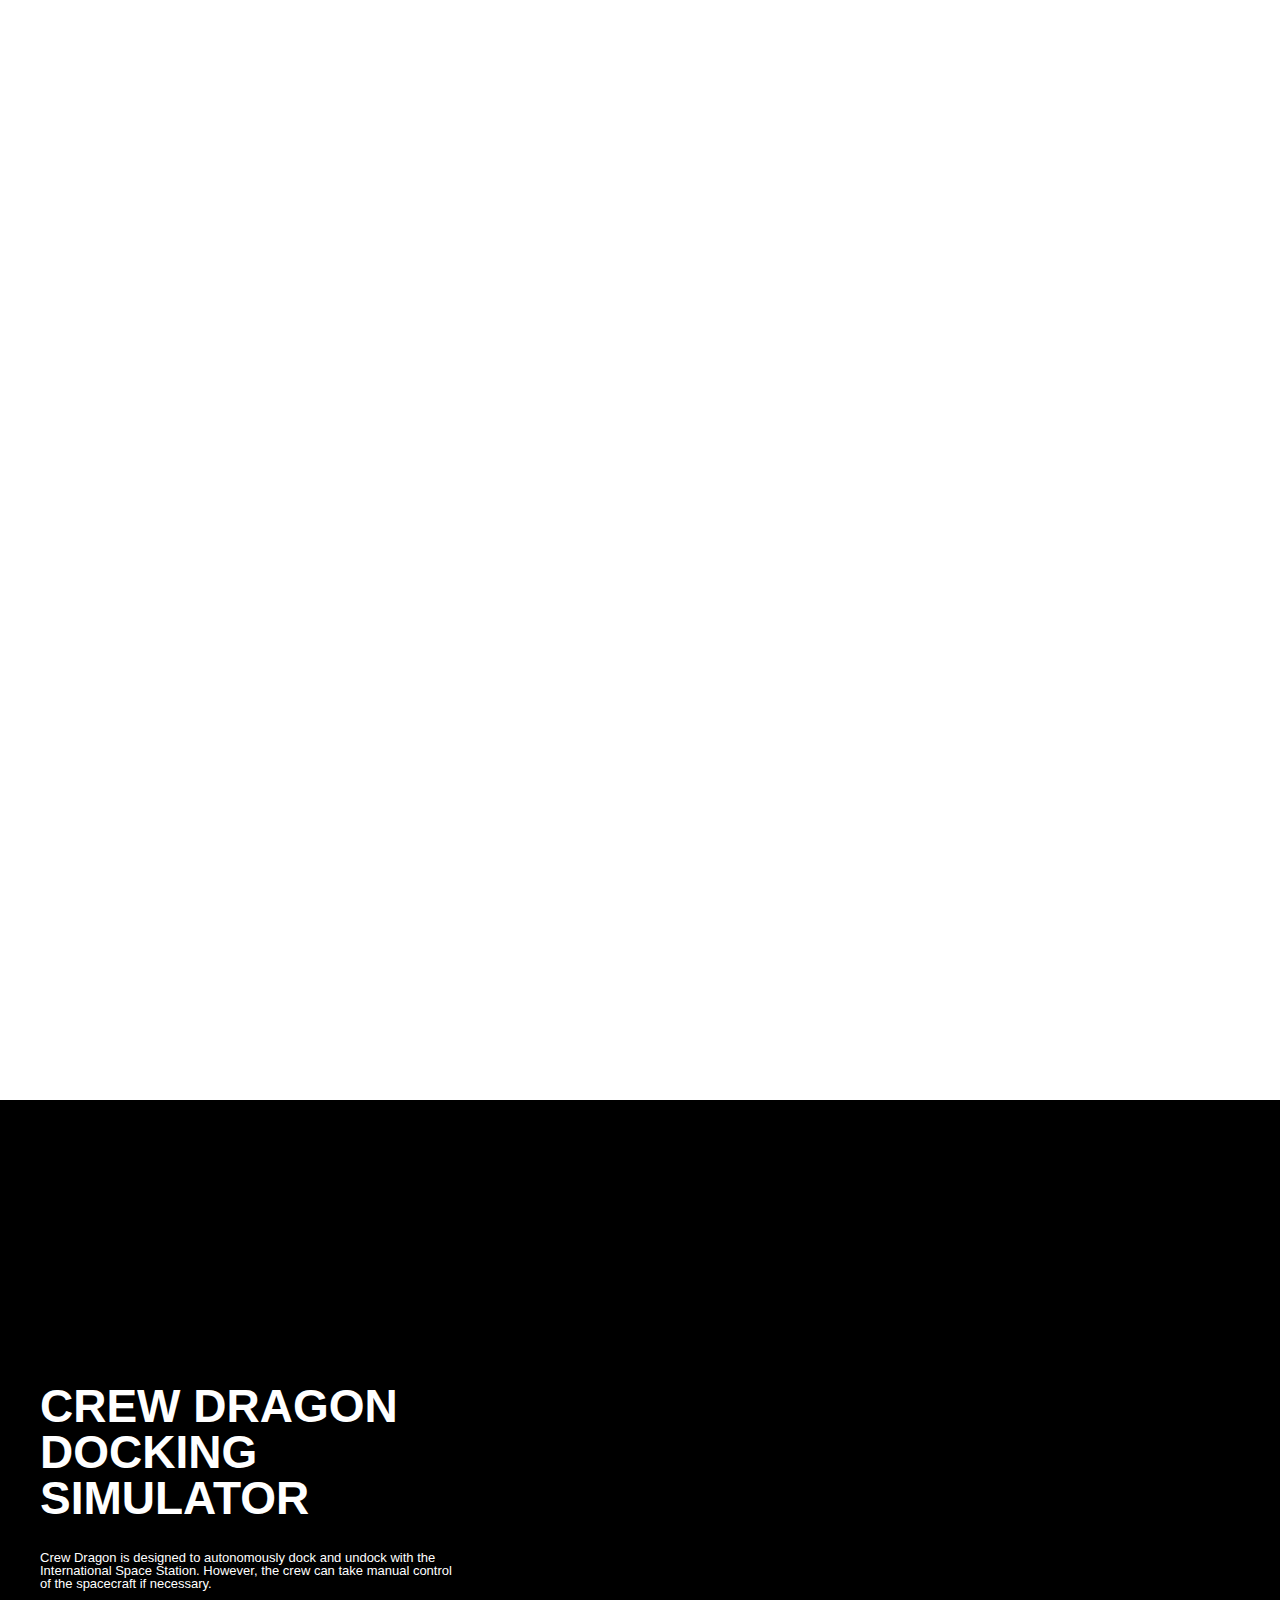
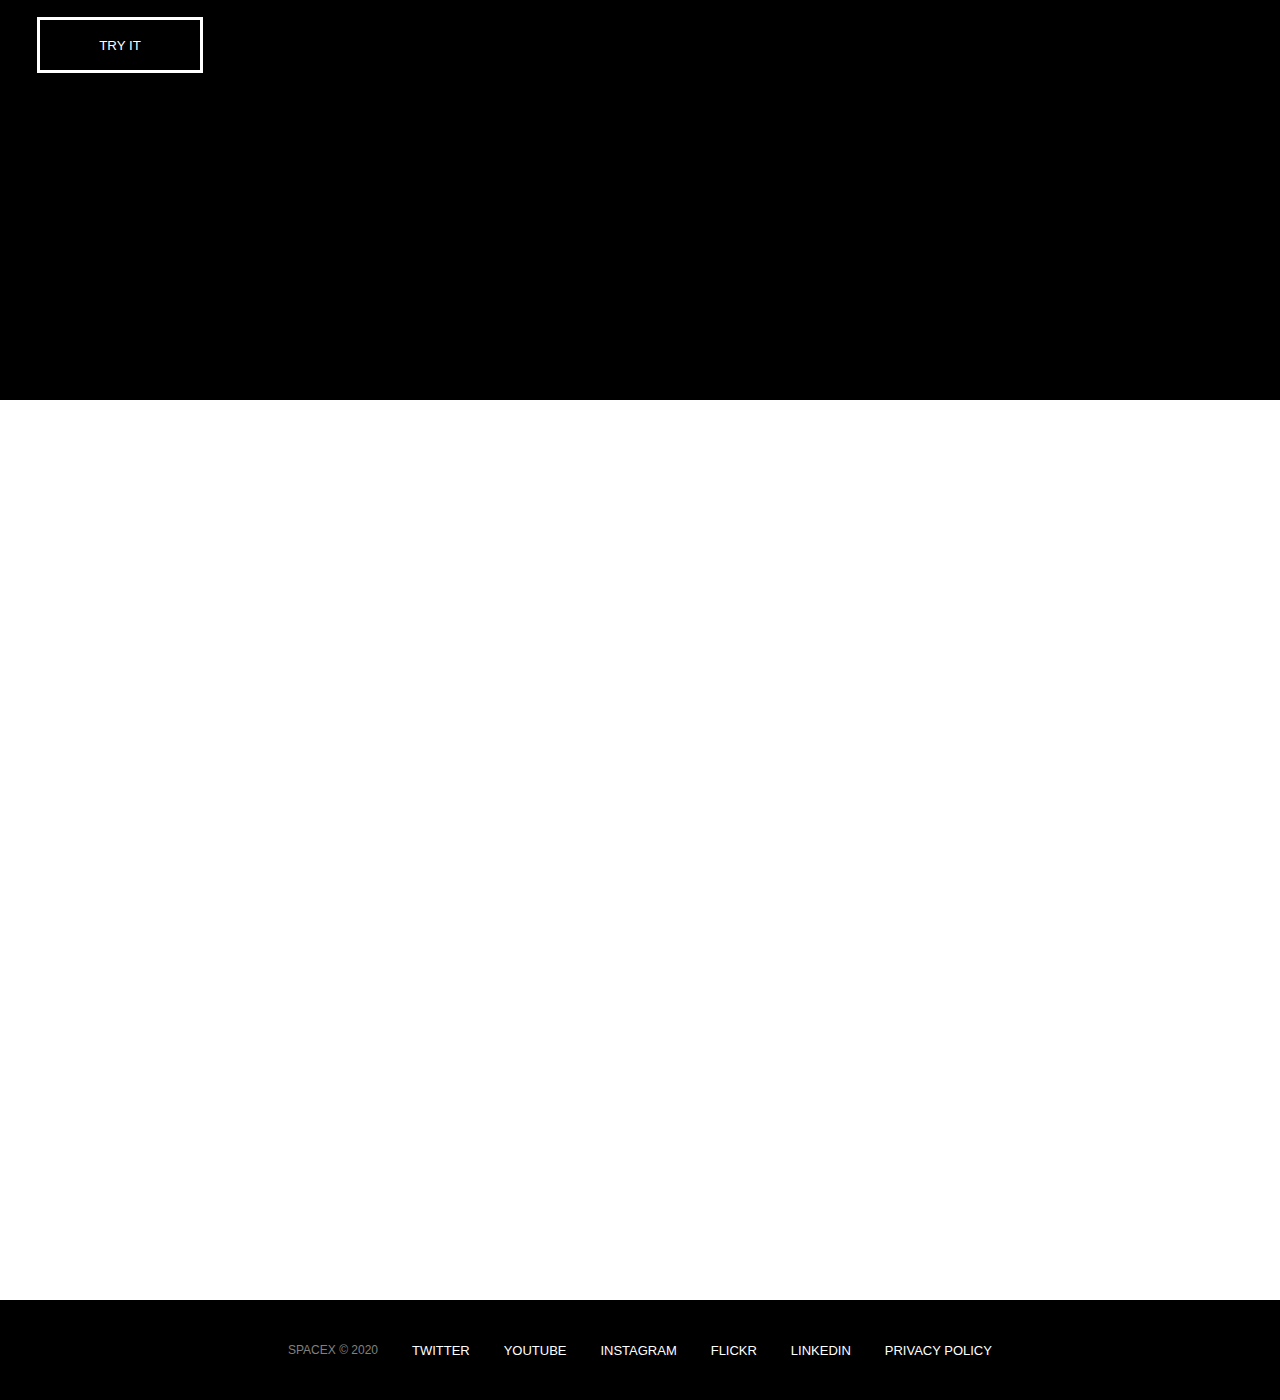
==== commit 8c59bc22: "finished" ====
--- a/index.html
+++ b/index.html
@@ -17,7 +17,7 @@
                 <a class="text" href="#"> HUMAN SPACEFLIGHT </a>
                 <a class="text" href="#"> RIDESHARE </a>
             </nav>
-            <img class="hamburger-icon" src="https://previews.123rf.com/images/fokaspokas/fokaspokas1809/fokaspokas180900164/108564673-hamburger-menu-web-icon-white-icon-with-shadow-on-transparent-background.jpg"/> 
+            <img class="hamburger-icon" src="./Hamburger_icon.png"/> 
             
         </header>
         <div class="main-page-content left-content">
@@ -39,12 +39,15 @@
         </div>
     </section>
     <section class="pages page-4">
-        <div class="">
-            <h1>CREW DRAGON DOCKING SIMULATOR</h1>
-            <p class="text">Crew Dragon is designed to autonomously dock and undock with the International Space Station. However, the crew can take manual control of the spacecraft if necessary.
-            <button class="left-content">TRY IT</button>
+        <div class="main-page-content left-page-4">
+            <div class="left-4-box">
+                <h1>CREW DRAGON DOCKING SIMULATOR</h1>
+                <p class="text text-4">Crew Dragon is designed to autonomously dock and undock with the International Space Station. However, the crew can take manual control of the spacecraft if necessary.</p>
+                <button class="left-content">TRY IT</button>
+            </div>
         </div>
-        <img class="page-4-img" src="https://www.spacex.com/static/images/content/iss_docking_sim.jpg"/>
+        <div class="page-4-img"></div>
+        <!-- <img class="page-4-img" src="https://www.spacex.com/static/images/content/iss_docking_sim.jpg"/> -->
     </section>
     <section class="pages page-5" id="pages-right">
         <div class="main-page-content right-content page-5-tall">
--- a/index.css
+++ b/index.css
@@ -10,6 +10,7 @@
     justify-content: space-between;
     align-items: center;
     text-align: center;
+    position: fixed;
 }
 
 
@@ -33,12 +34,16 @@
     text-align: left;
 }
 
+.text-4 {
+    margin-bottom: 30px;
+}
+
 .hamburger-icon {
-    height: 20px;
-    width: 20px;
+    height: 15px;
+    width: 15px;
     margin-right: 30px;
-    background-color: transparent;
-    color: navy;
+    background-color: none;
+    color: white;
 
 }
 
@@ -182,10 +187,12 @@
 
 
 .page-4 {
-    /* display: flex; */
-    height: 100vh;
-    width: 40%;
-   
+    display: flex;
+    flex-direction: row;
+    /* justify-content: flex-start; */
+    height: 100vh;
+    width: 100vw;
+    
     /* flex-direction: column; 
     justify-content: space-between; */
     background-color: black;
@@ -198,21 +205,37 @@
 
 
 .left-page-4 {
-    height: 500px;
-    width: 100%;
-    /* display: flex; */
+    height: 570px;
+    width: 40%;
+    background-color: black;
+    display: flex;
+    /* justify-content: center; */
+    /* align-items: center; */
+   
+
+    /* position: absolute; */
+}
+
+.left-4-box {
+    display: flex;
+    width: 85%;
     /* position: relative; */
-    /* flex-direction: column;
-    justify-content: space-between; */
-    color: white;
-    font-family: Arial, Helvetica, sans-serif;
-
-    /* position: absolute; */
+    flex-direction: column;
+    justify-content: space-between;
+    color: white;
+    font-family: Arial, Helvetica, sans-serif;
 }
 
 .page-4-img {
-    height: 100%;
+    display: flex;
+    justify-content: flex-end;
+    height: 100vh;
     width: 60%;
+    background-image: url("https://www.spacex.com/static/images/content/iss_docking_sim.jpg");
+    background-repeat: no-repeat;
+    background-size: cover;
+    /* background-position: right; */
+    /* background-image: no-repeat ; */
     /* display: flex; */
     /* position: relat; */
     /* right: 0; */
@@ -221,7 +244,7 @@
 }
 
 .page-5-tall {
-    height: 60%;
+    height: 40%;
     justify-content: space-around;
 }
 .page-5 {
@@ -255,7 +278,7 @@
 
 .footer-text {
     display: flex;
-    width: 50%;
+    width: 55%;
     height: 100px;
     background-color: black;
     /* margin: 0; */
